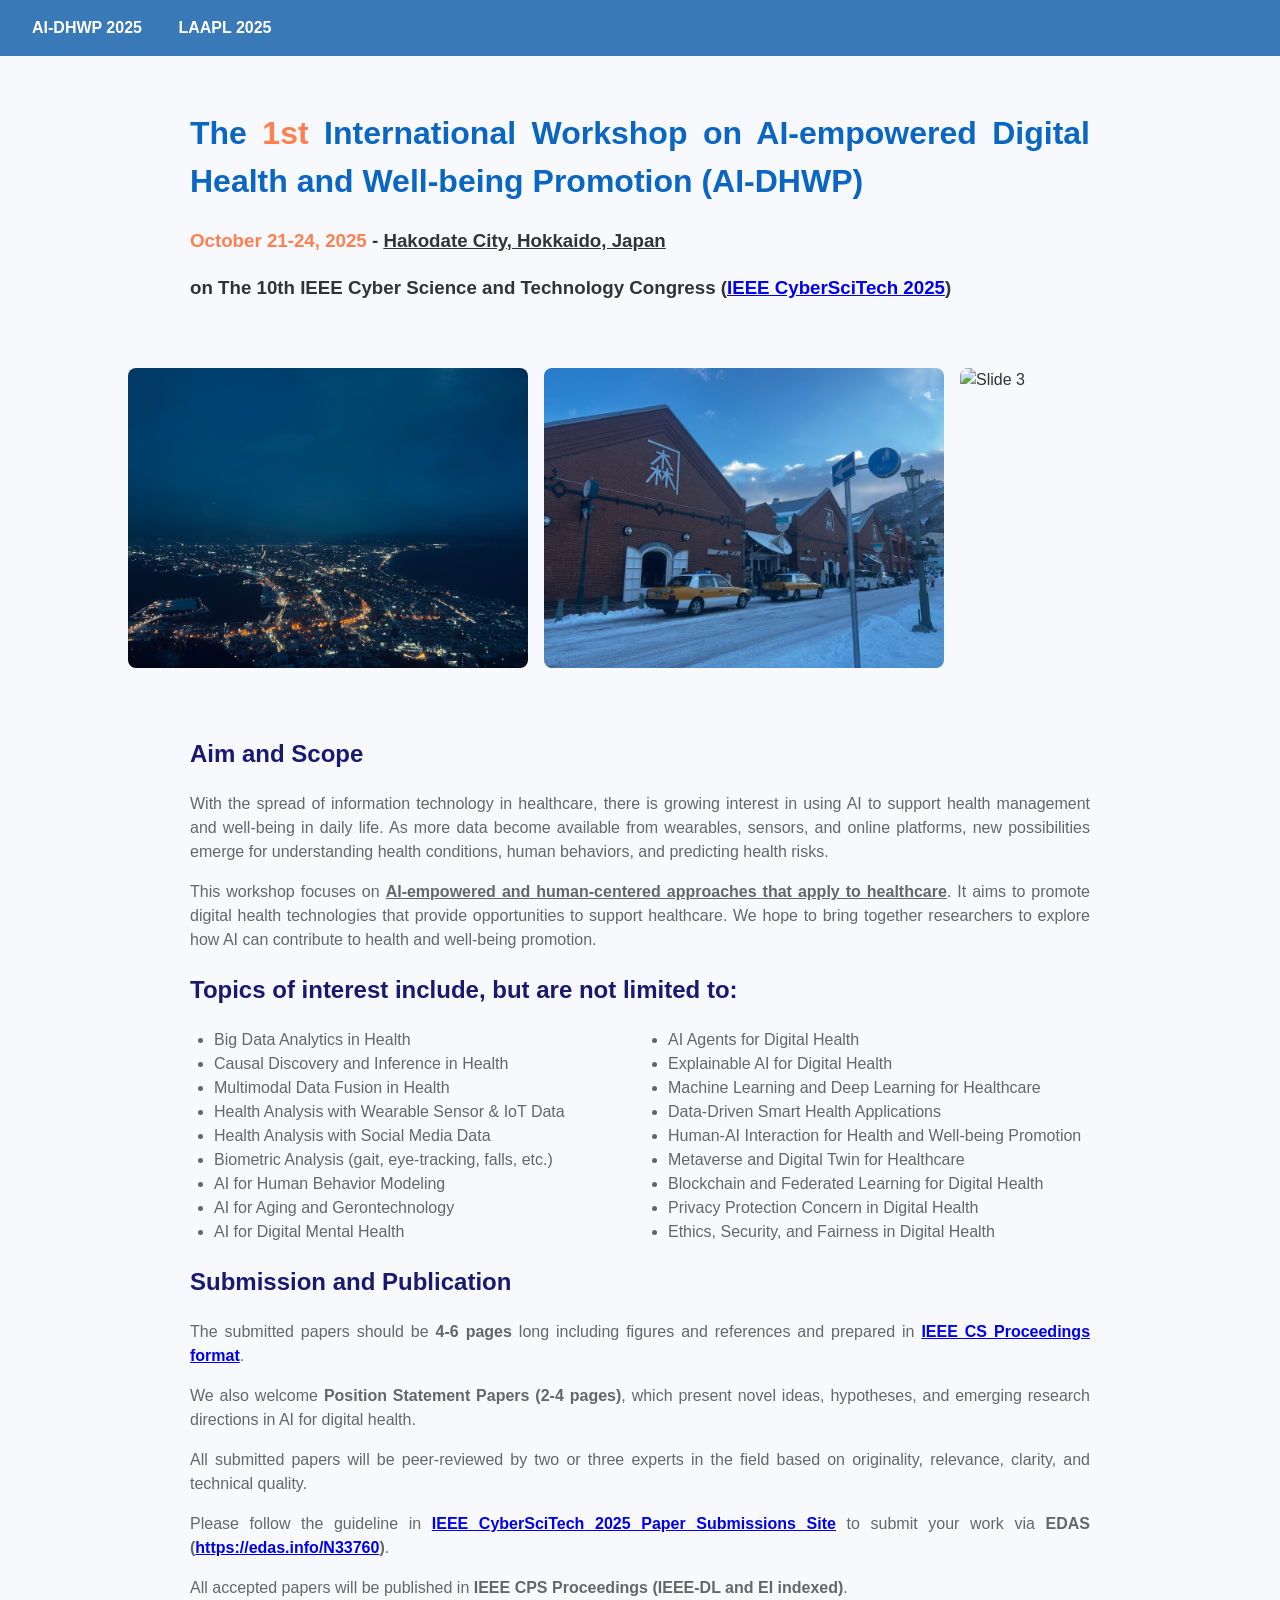
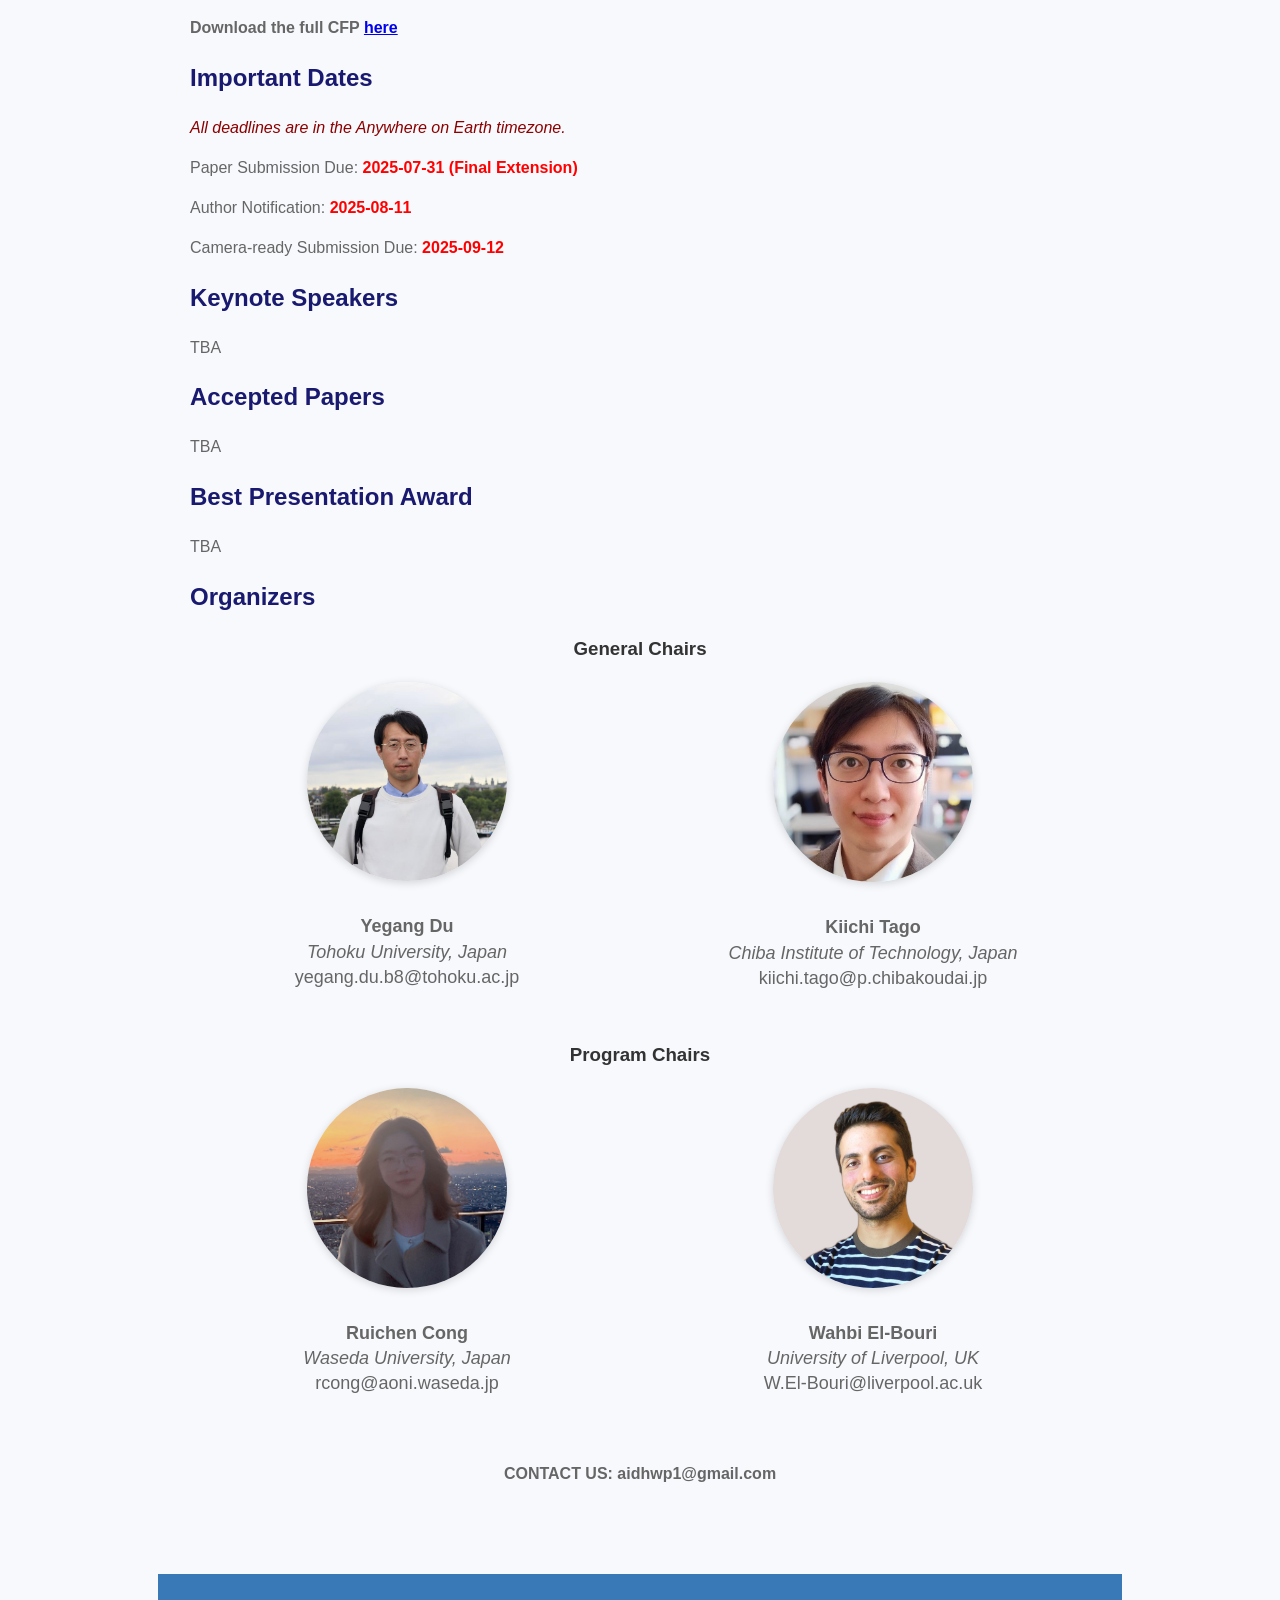
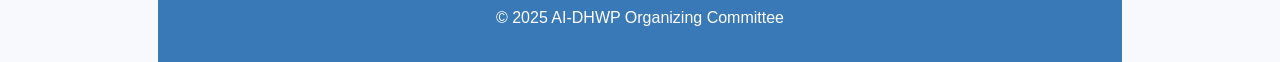
==== index.html @ 5ee36878 "Update index.html" ====
<!DOCTYPE html>
<html lang="en">
<head>
  <meta charset="UTF-8" />
  <meta name="viewport" content="width=device-width, initial-scale=1.0"/>
  <title>AI-DHWP 2025</title>
  <link rel="stylesheet" href="style.css">
</head>
<body>

<nav>
  <a href="index.html">AI-DHWP 2025</a>
  <a href="laapl2025.html">LAAPL 2025</a>
  
</nav>

<header>
  <h1>The <span class="highlight-orange">1st</span> International Workshop on AI-empowered Digital Health and Well-being Promotion (AI-DHWP)</h1>
  <h3><span class="highlight-orange">October 21-24, 2025</span> - <span class="underline">Hakodate City, Hokkaido, Japan</span></h3>
  <h3>on The 10th IEEE Cyber Science and Technology Congress  (<a href="https://cyber-science.org/2025/cyberscitech/">IEEE CyberSciTech 2025</a>)</h3>
</header>

<div class="image-slider">
  <div class="slider-track">
    <img src="assets/img1.jpg" alt="Slide 1" />
    <img src="assets/img2.jpg" alt="Slide 2" />
    <img src="assets/img3.jpg" alt="Slide 3" />
    <img src="assets/img4.jpg" alt="Slide 4" />
  </div>
</div>


<main>
  <section>
    <h2>Aim and Scope</h2>

    <p>With the spread of information technology in healthcare, there is growing interest in using AI to support health management and well-being in daily life. As more data become available from wearables, sensors, and online platforms, new possibilities emerge for understanding health conditions, human behaviors, and predicting health risks. </p>
      
    <p>This workshop focuses on <strong><span class="underline">AI-empowered and human-centered approaches that apply to healthcare</span></strong>. It aims to promote digital health technologies that provide opportunities to support healthcare. We hope to bring together researchers to explore how AI can contribute to health and well-being promotion.</p>
  </section>

  <section>
    <h2>Topics of interest include, but are not limited to:</h2>
    <ul class="two-column-list">
      <li>Big Data Analytics in Health</li>
      <li>Causal Discovery and Inference in Health</li>
      <li>Multimodal Data Fusion in Health</li>
      <li>Health Analysis with Wearable Sensor & IoT Data</li>
      <li>Health Analysis with Social Media Data</li>
      <li>Biometric Analysis (gait, eye-tracking, falls, etc.)</li>
      <li>AI for Human Behavior Modeling</li>
      <li>AI for Aging and Gerontechnology</li>
      <li>AI for Digital Mental Health</li>
      <li>AI Agents for Digital Health</li>
      <li>Explainable AI for Digital Health</li>
      <li>Machine Learning and Deep Learning for Healthcare</li>
      <li>Data-Driven Smart Health Applications</li>
      <li>Human-AI Interaction for Health and Well-being Promotion</li>
      <li>Metaverse and Digital Twin for Healthcare</li>
      <li>Blockchain and Federated Learning for Digital Health</li>
      <li>Privacy Protection Concern in Digital Health</li>
      <li>Ethics, Security, and Fairness in Digital Health</li>
    </ul>
  </section>

  <section>
    <h2>Submission and Publication</h2>
    <p>The submitted papers should be <strong>4-6 pages</strong> long including figures and references and prepared in <strong><a href="http://www.ieee.org/conferences_events/conferences/publishing/templates.html">IEEE CS Proceedings format</a></strong>.</p>
    
    <p>We also welcome <strong>Position Statement Papers (2-4 pages)</strong>, which present novel ideas, hypotheses, and emerging research directions in AI for digital health.</p>  
    
    <p>All submitted papers will be peer-reviewed by two or three experts in the field based on originality, relevance, clarity, and technical quality. </p>

    <p>Please follow the guideline in <strong><a href="https://cyber-science.org/2025/cyberscitech/papersubmissions/">IEEE CyberSciTech 2025 Paper Submissions Site</a></strong> to submit your work via <strong>EDAS (<a href="https://edas.info/N33760">https://edas.info/N33760</a>)</strong>.</p>

    <p>All accepted papers will be published in <strong>IEEE CPS Proceedings (IEEE-DL and EI indexed)</strong>.</p>

    <p><strong>Download the full CFP <a href="assets/CFP20250619.pdf">here</a></strong></p>
  </section>
  <section>
    <h2>Important Dates</h2>
    <p><span class="highlight-darkred"><i>All deadlines are in the Anywhere on Earth timezone.</i></span></p>
    <p>Paper Submission Due: <strong><span class="highlight-red">2025-07-31 (Final Extension)</span></strong></p>
    <p>Author Notification: <strong><span class="highlight-red">2025-08-11</span></strong></p>
    <p>Camera-ready Submission Due: <strong><span class="highlight-red">2025-09-12</span></strong></p>
  </section>

  <section>
    <h2>Keynote Speakers</h2>
    <p>TBA</p>

    <h2>Accepted Papers</h2>
    <p>TBA</p>

    <h2>Best Presentation Award</h2>
    <p>TBA</p>

  </section>
  <section>
    <h2>Organizers</h2>
    <div class="chair-section">
    <h3 class="chair-title">General Chairs</h3>
    <div class="chair-row">
      <div class="chair">
        <img src="assets/chair1.jpg" alt="Chair 1">
        <p><strong>Yegang Du</strong><br><i>Tohoku University, Japan</i><br>yegang.du.b8@tohoku.ac.jp</p>
      </div>
      
      <div class="chair">
        <img src="assets/chair3.jpg" alt="Chair 3">
        <p><strong>Kiichi Tago</strong><br><i>Chiba Institute of Technology, Japan</i><br>kiichi.tago@p.chibakoudai.jp</p>
      </div>
      
    </div>
    
    <h3 class="chair-title">Program Chairs</h3>
    <div class="chair-row">
      <div class="chair">
        <img src="assets/chair2.jpg" alt="Chair 2">
        <p><strong>Ruichen Cong</strong><br><i>Waseda University, Japan</i><br>rcong@aoni.waseda.jp</p>
      </div>
      
      <div class="chair">
        <img src="assets/chair4.jpg" alt="Chair 4">
        <p><strong>Wahbi El-Bouri</strong><br><i>University of Liverpool, UK</i><br>W.El-Bouri@liverpool.ac.uk</p>
      </div>
      <p><strong>CONTACT US: aidhwp1@gmail.com</strong></p>
    </div>
    
  </section>
</main>

<footer>
  &copy; 2025 AI-DHWP Organizing Committee
</footer>

</body>
</html>
---- style.css ----
/* style.css */
body {
  font-family: Arial, sans-serif;
  margin: 0;
  padding: 0;
  width: 100%;
  background: #f7f9fc;
  color: #333;
  font-size: 1rem;
  line-height: 1.5;
  text-align: justify;
  word-break: break-word;
  overflow-x: hidden;
}

.highlight-red {
  color: red;
}

.highlight-orange {
  color:coral;
}

.highlight-darkred {
  color:darkred;
}

.underline {
  text-decoration: underline;
}

nav {
  background-color: #3a79b7;
  padding: 1rem;
}

nav a {
  color: white;
  margin: 0 1rem;
  text-decoration: none;
  font-weight: bold;
}

nav a:hover {
  text-decoration: underline;
}

header, main, footer {
  padding: 2rem;
  max-width: 900px;
  margin: auto;
}

h1 {
  color: #0a66c2;
}

h2 {
  color:midnightblue;
}

p {
  color: #666;
}

ul {
  color: #666;
}

.two-column-list {
  column-count: 2;         
  column-gap: 2rem;
  padding-left: 1.5rem;   
}
footer {
  text-align: center;
  font-size: 1rem;
  margin-top: 0.5rem;
  color: white;
  background-color: #3a79b7;
}

.image-slider {
  margin-left: 8rem;
  margin-right: 8rem;
  overflow-x: auto;
  scroll-snap-type: x mandatory;
  -webkit-overflow-scrolling: touch;
  padding: 0 1rem;
  box-sizing: border-box;
}

.slider-track {
  display: flex;
  gap: 1rem;
  padding: 1rem 0;
}

.slider-track img {
  width: 85%;
  max-width: 400px;
  height: auto;
  border-radius: 8px;
  scroll-snap-align: start;
  flex: 0 0 auto;
  object-fit: cover;
  margin: 0 auto;
}

.slider-track img:hover {
  transform: scale(1.05);
}

.chair-row {
  display: flex;
  justify-content: center;
  gap: 2rem;
  flex-wrap: wrap;
  margin-bottom: 2rem;
}

.chair {
  text-align: center;
  width: 95%;
  flex: 1 0 40%;
}

.chair img {
  width: 100%;
  max-width: 200px;
  height: auto;
  border-radius: 50%;
  object-fit: cover;
  box-shadow: 0 2px 8px rgba(0,0,0,0.15);
  margin-bottom: 0.5rem;
}

.chair p {
  font-size: 18px;
  line-height: 1.4;
}

.chair-title {
  text-align: center;
}

@media (max-width: 768px) {
  body {
    text-align: justify;
    text-justify: inter-word;
    word-break: break-word;
  }
  .two-column-list {
    column-count: 1;
  }

  h1 {
    font-size: 1.6rem;
  }

  h2 {
    font-size: 1.4rem;
  }

  h3 {
    font-size: 1.2rem;
  }

  .chair img {
    max-width: 100px;
  }
  .image-slider {
    margin-left: 1rem !important;
    margin-right: 1rem !important;
  }
}
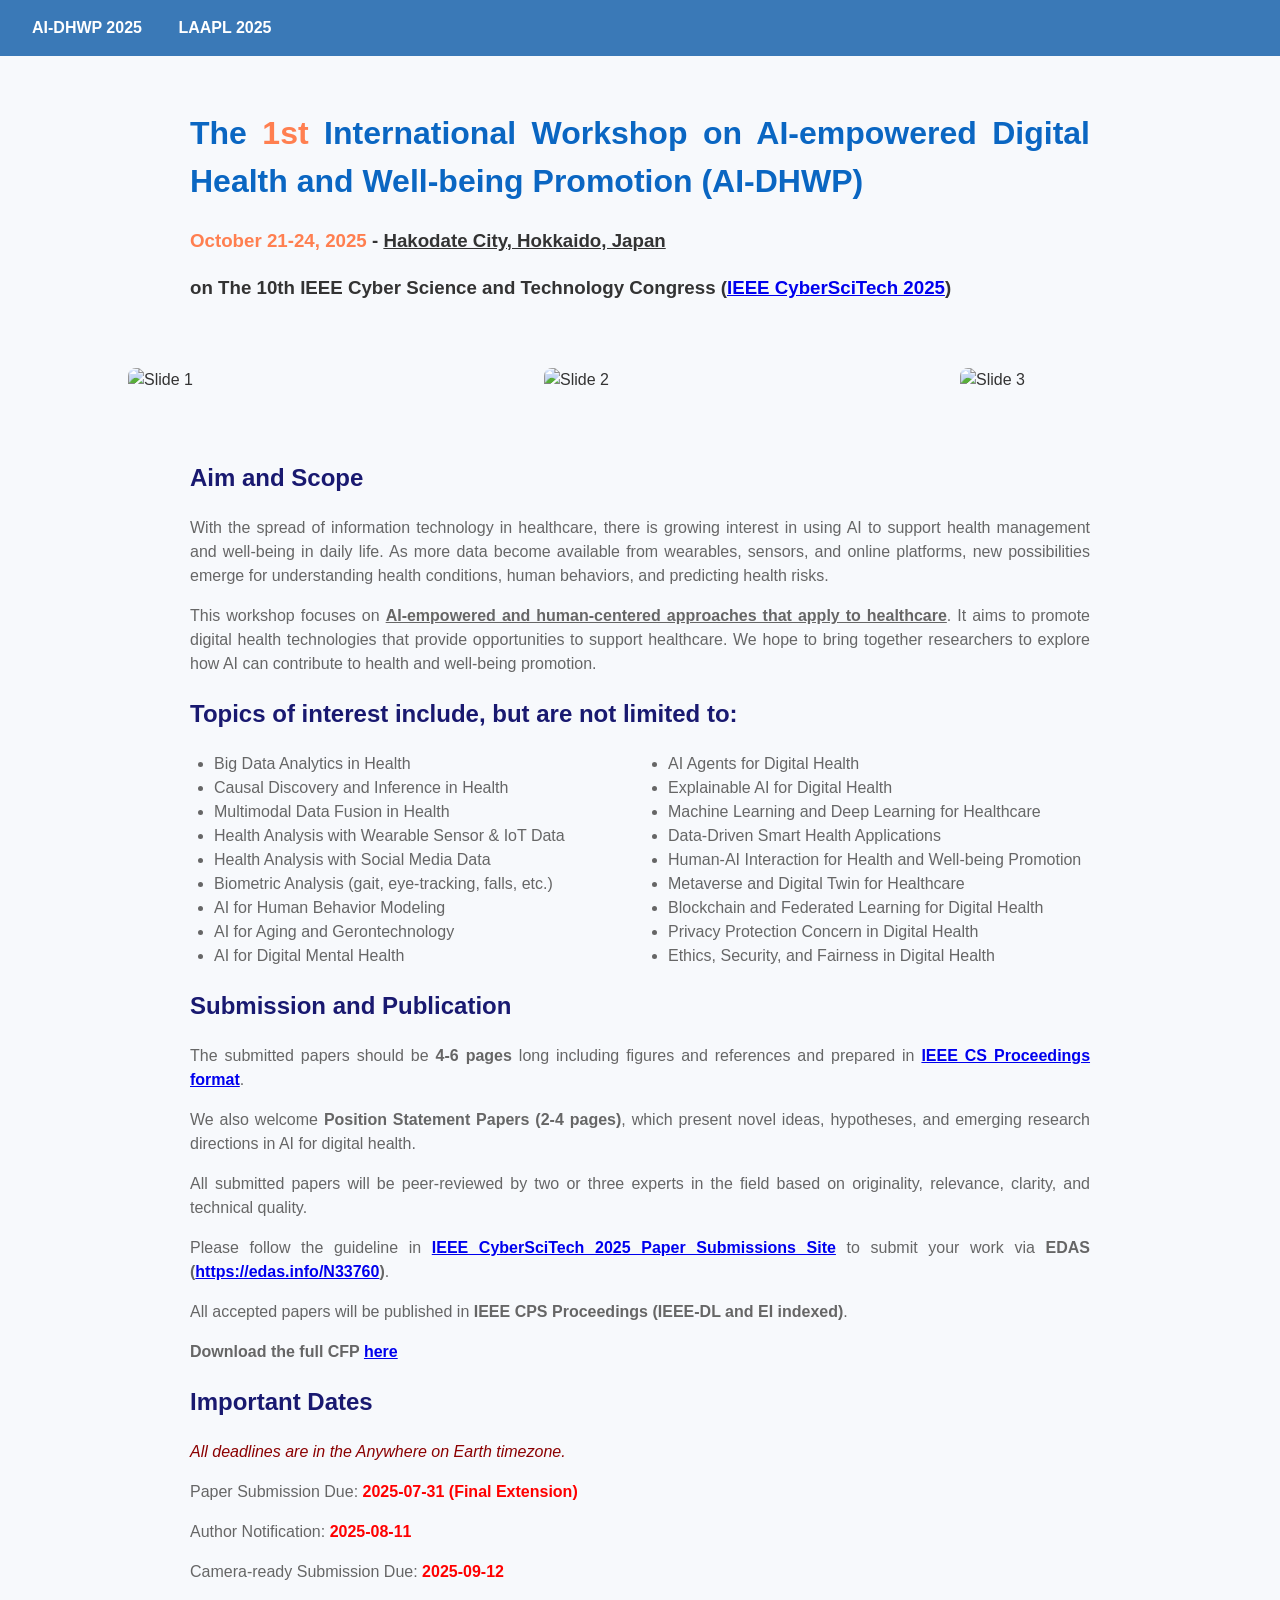
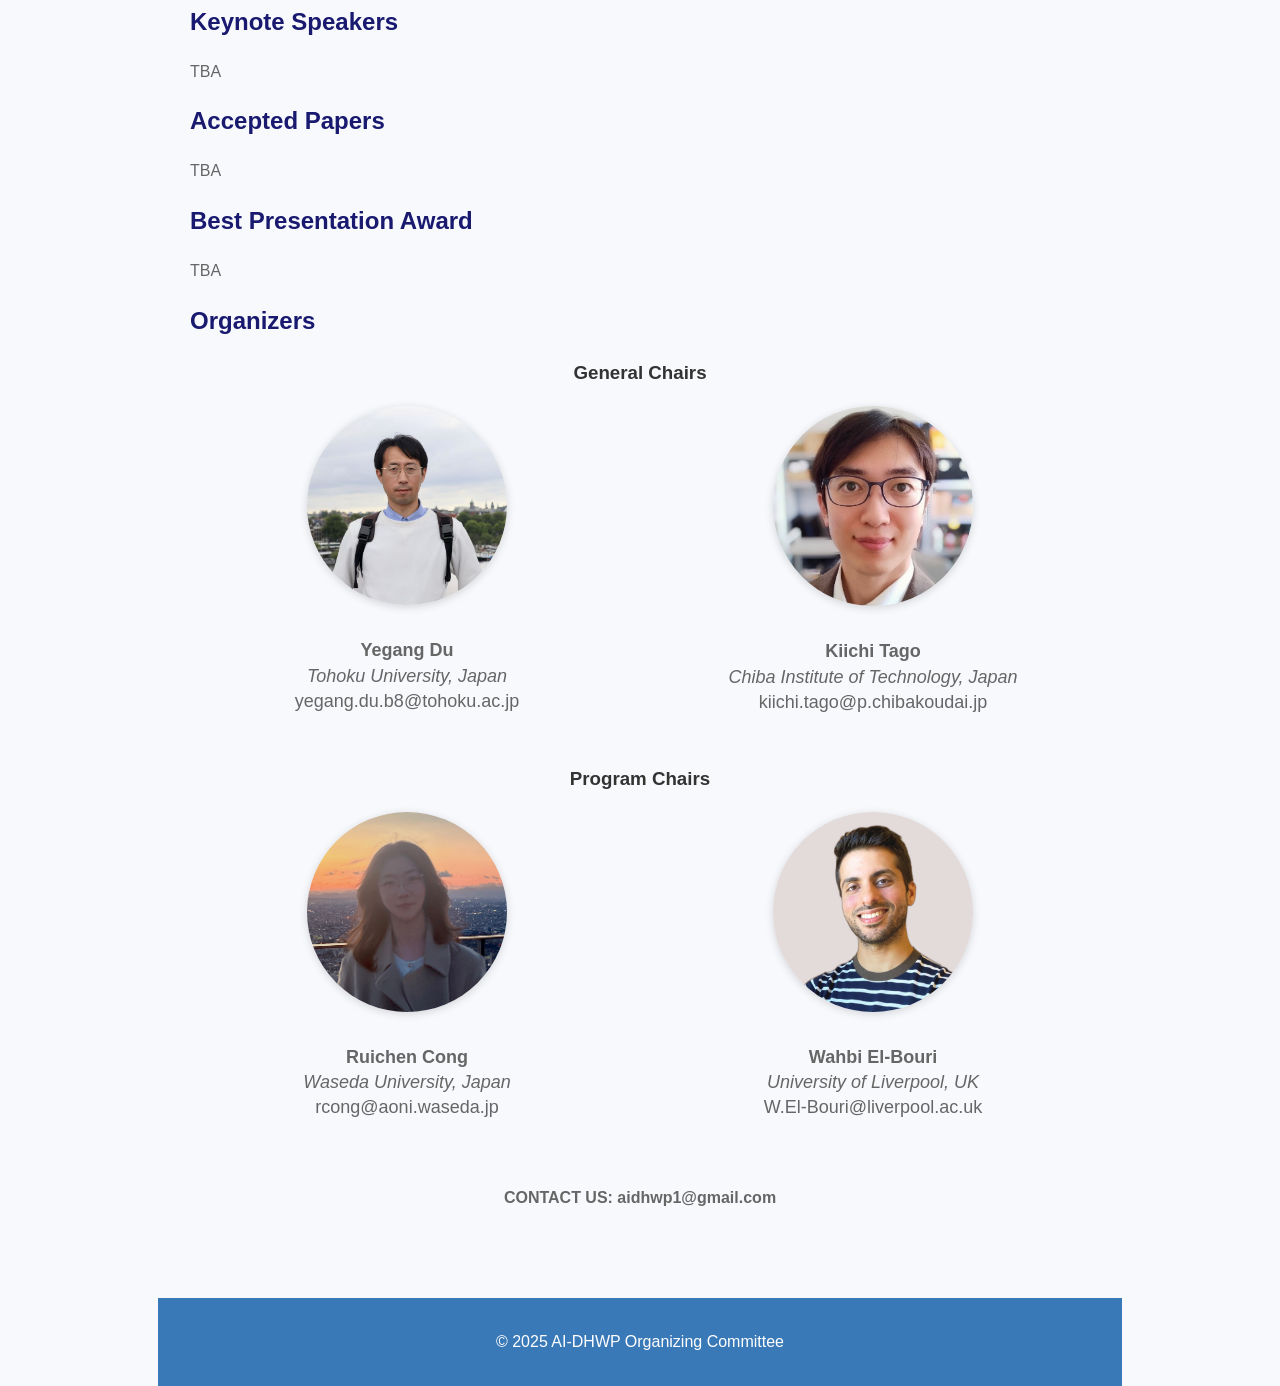
==== commit 871cb153: "Update index.html" ====
--- a/index.html
+++ b/index.html
@@ -22,10 +22,10 @@
 
 <div class="image-slider">
   <div class="slider-track">
-    <img src="assets/img1.jpg" alt="Slide 1" />
-    <img src="assets/img2.jpg" alt="Slide 2" />
-    <img src="assets/img3.jpg" alt="Slide 3" />
-    <img src="assets/img4.jpg" alt="Slide 4" />
+    <img src="assets/aidhwp2025/img1.jpg" alt="Slide 1" />
+    <img src="assets/aidhwp2025/img2.jpg" alt="Slide 2" />
+    <img src="assets/aidhwp2025/img3.jpg" alt="Slide 3" />
+    <img src="assets/aidhwp2025/img4.jpg" alt="Slide 4" />
   </div>
 </div>
 
@@ -75,7 +75,7 @@
 
     <p>All accepted papers will be published in <strong>IEEE CPS Proceedings (IEEE-DL and EI indexed)</strong>.</p>
 
-    <p><strong>Download the full CFP <a href="assets/CFP20250619.pdf">here</a></strong></p>
+    <p><strong>Download the full CFP <a href="assets/aidhwp2025/CFP20250619.pdf">here</a></strong></p>
   </section>
   <section>
     <h2>Important Dates</h2>
@@ -102,12 +102,12 @@
     <h3 class="chair-title">General Chairs</h3>
     <div class="chair-row">
       <div class="chair">
-        <img src="assets/chair1.jpg" alt="Chair 1">
+        <img src="assets/aidhwp2025/chair1.jpg" alt="Chair 1">
         <p><strong>Yegang Du</strong><br><i>Tohoku University, Japan</i><br>yegang.du.b8@tohoku.ac.jp</p>
       </div>
       
       <div class="chair">
-        <img src="assets/chair3.jpg" alt="Chair 3">
+        <img src="assets/aidhwp2025/chair3.jpg" alt="Chair 3">
         <p><strong>Kiichi Tago</strong><br><i>Chiba Institute of Technology, Japan</i><br>kiichi.tago@p.chibakoudai.jp</p>
       </div>
       
@@ -116,12 +116,12 @@
     <h3 class="chair-title">Program Chairs</h3>
     <div class="chair-row">
       <div class="chair">
-        <img src="assets/chair2.jpg" alt="Chair 2">
+        <img src="assets/aidhwp2025/chair2.jpg" alt="Chair 2">
         <p><strong>Ruichen Cong</strong><br><i>Waseda University, Japan</i><br>rcong@aoni.waseda.jp</p>
       </div>
       
       <div class="chair">
-        <img src="assets/chair4.jpg" alt="Chair 4">
+        <img src="assets/aidhwp2025/chair4.jpg" alt="Chair 4">
         <p><strong>Wahbi El-Bouri</strong><br><i>University of Liverpool, UK</i><br>W.El-Bouri@liverpool.ac.uk</p>
       </div>
       <p><strong>CONTACT US: aidhwp1@gmail.com</strong></p>
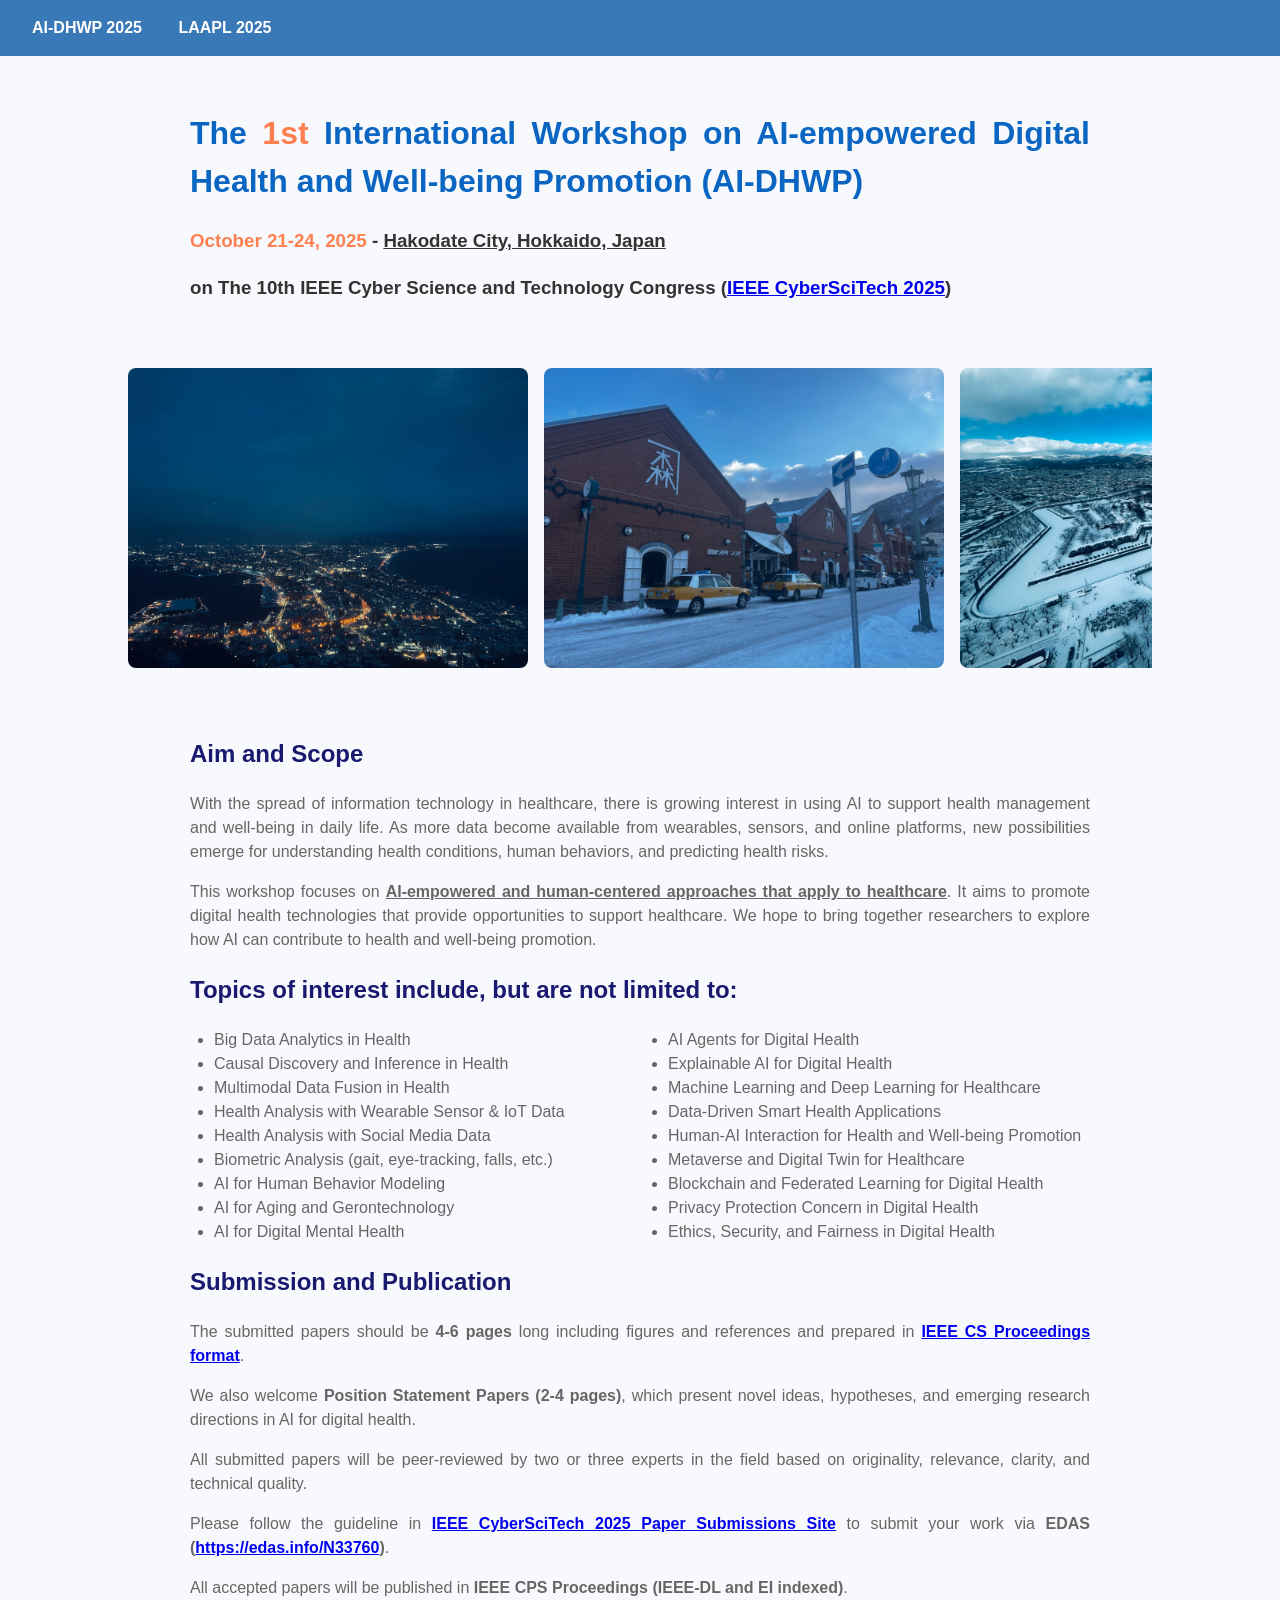
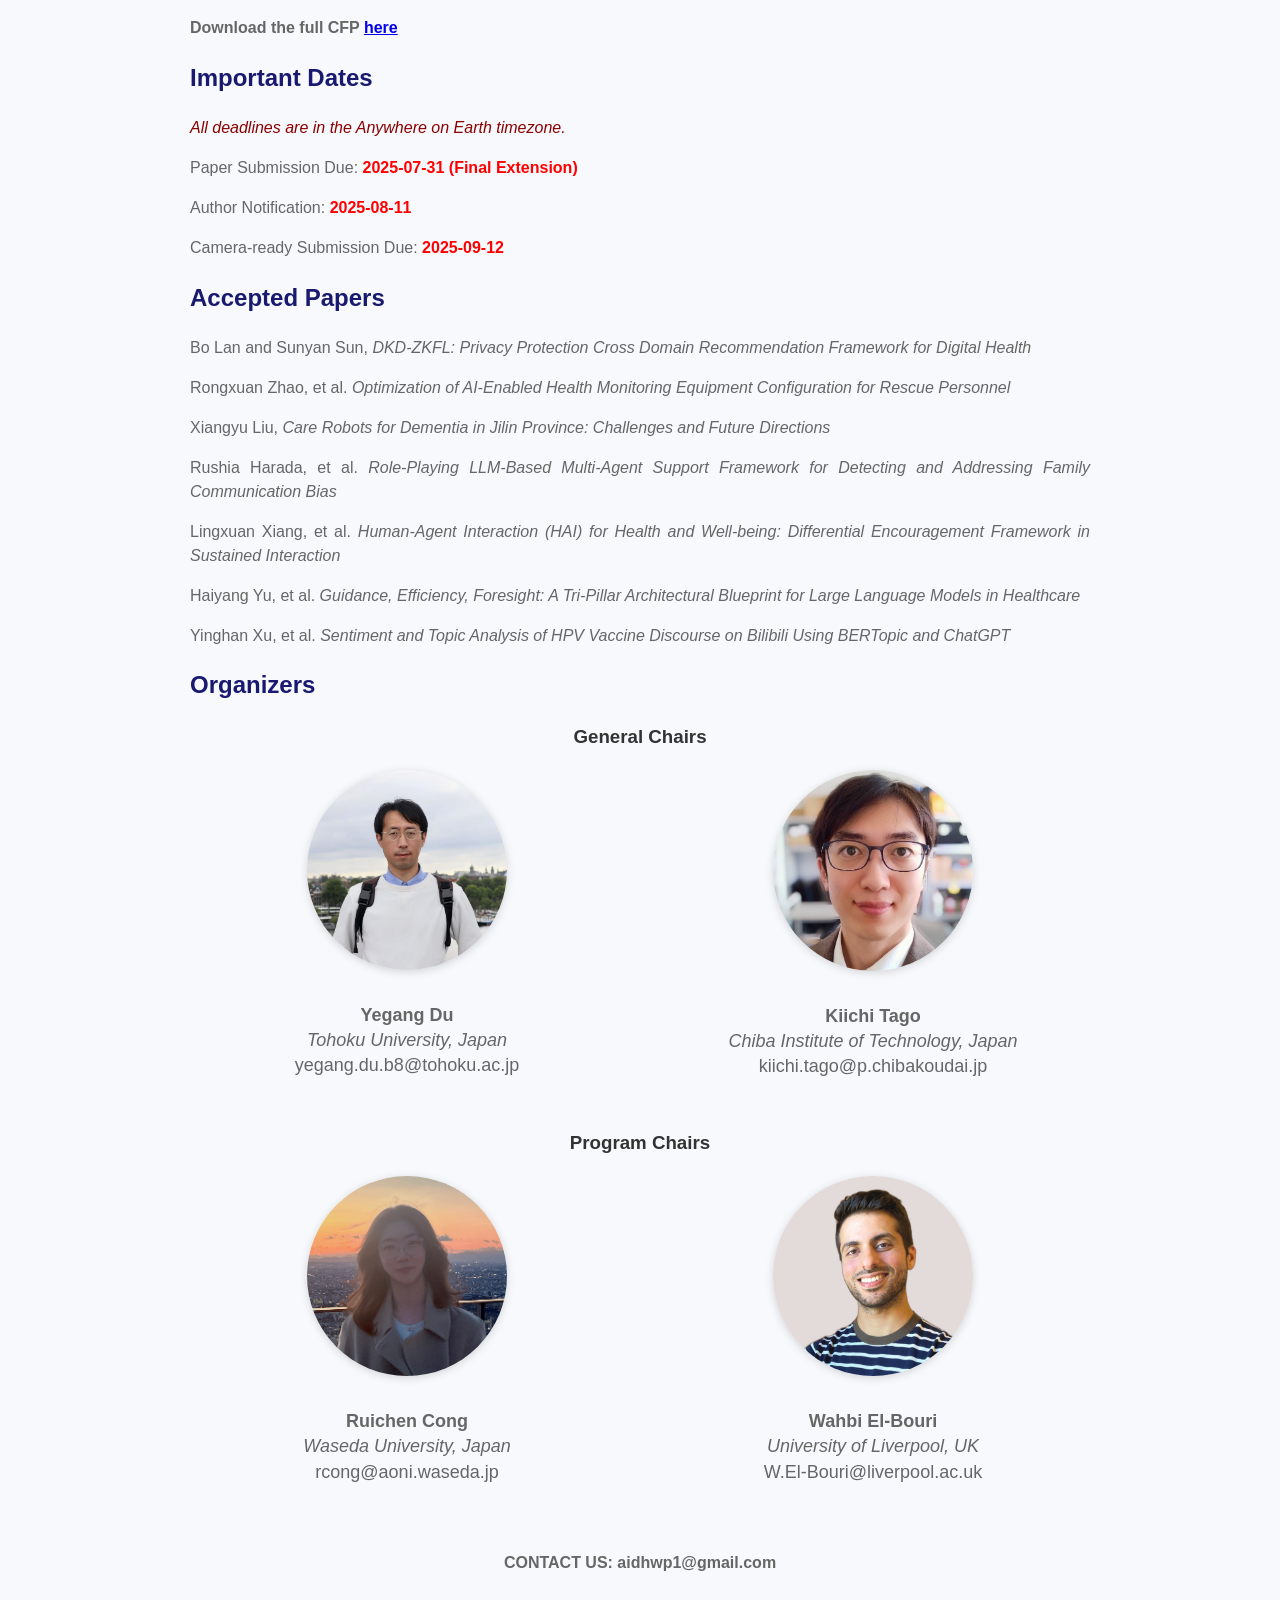
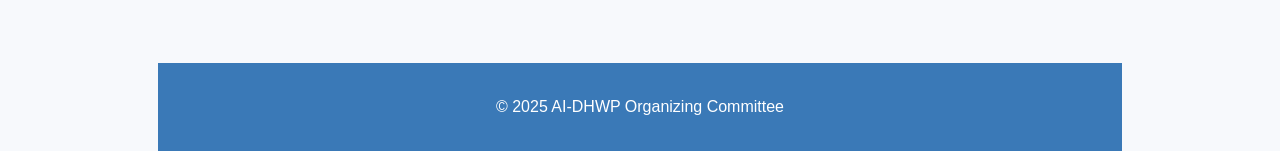
==== commit 8d23babb: "Update index.html" ====
--- a/index.html
+++ b/index.html
@@ -86,14 +86,17 @@
   </section>
 
   <section>
-    <h2>Keynote Speakers</h2>
-    <p>TBA</p>
 
     <h2>Accepted Papers</h2>
-    <p>TBA</p>
-
-    <h2>Best Presentation Award</h2>
-    <p>TBA</p>
+    <p>Bo Lan and Sunyan Sun, <i>DKD-ZKFL: Privacy Protection Cross Domain Recommendation Framework for Digital Health</i></p>
+    <p>Rongxuan Zhao, et al. <i>Optimization of AI-Enabled Health Monitoring Equipment Configuration for Rescue Personnel</i></p>
+    <p>Xiangyu Liu, <i>Care Robots for Dementia in Jilin Province: Challenges and Future Directions</i></p>
+    <p>Rushia Harada, et al. <i>Role-Playing LLM-Based Multi-Agent Support Framework for Detecting and Addressing Family
+Communication Bias</i></p>
+    <p>Lingxuan Xiang, et al. <i>Human-Agent Interaction (HAI) for Health and Well-being: Differential Encouragement Framework in
+Sustained Interaction</i></p>
+    <p>Haiyang Yu, et al. <i>Guidance, Efficiency, Foresight: A Tri-Pillar Architectural Blueprint for Large Language Models in Healthcare</i></p>
+    <p>Yinghan Xu, et al. <i>Sentiment and Topic Analysis of HPV Vaccine Discourse on Bilibili Using BERTopic and ChatGPT</i></p>
 
   </section>
   <section>
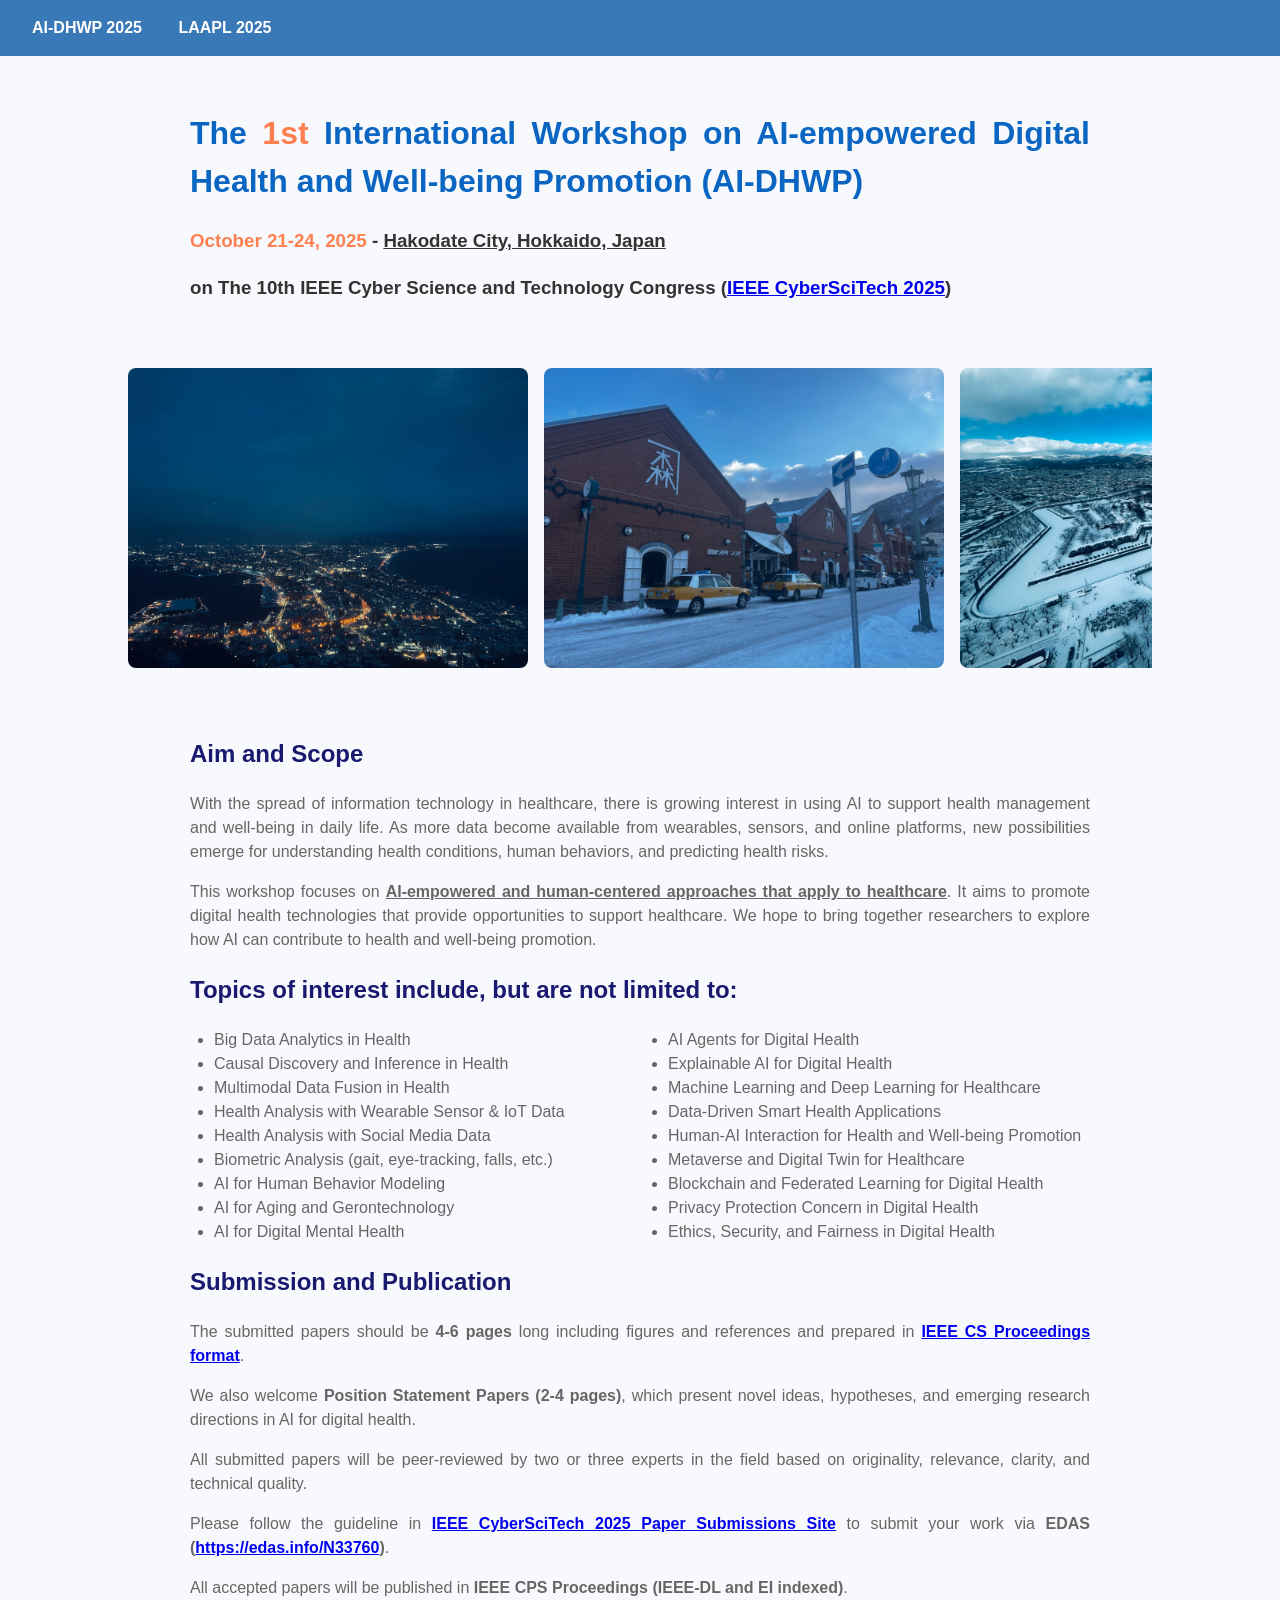
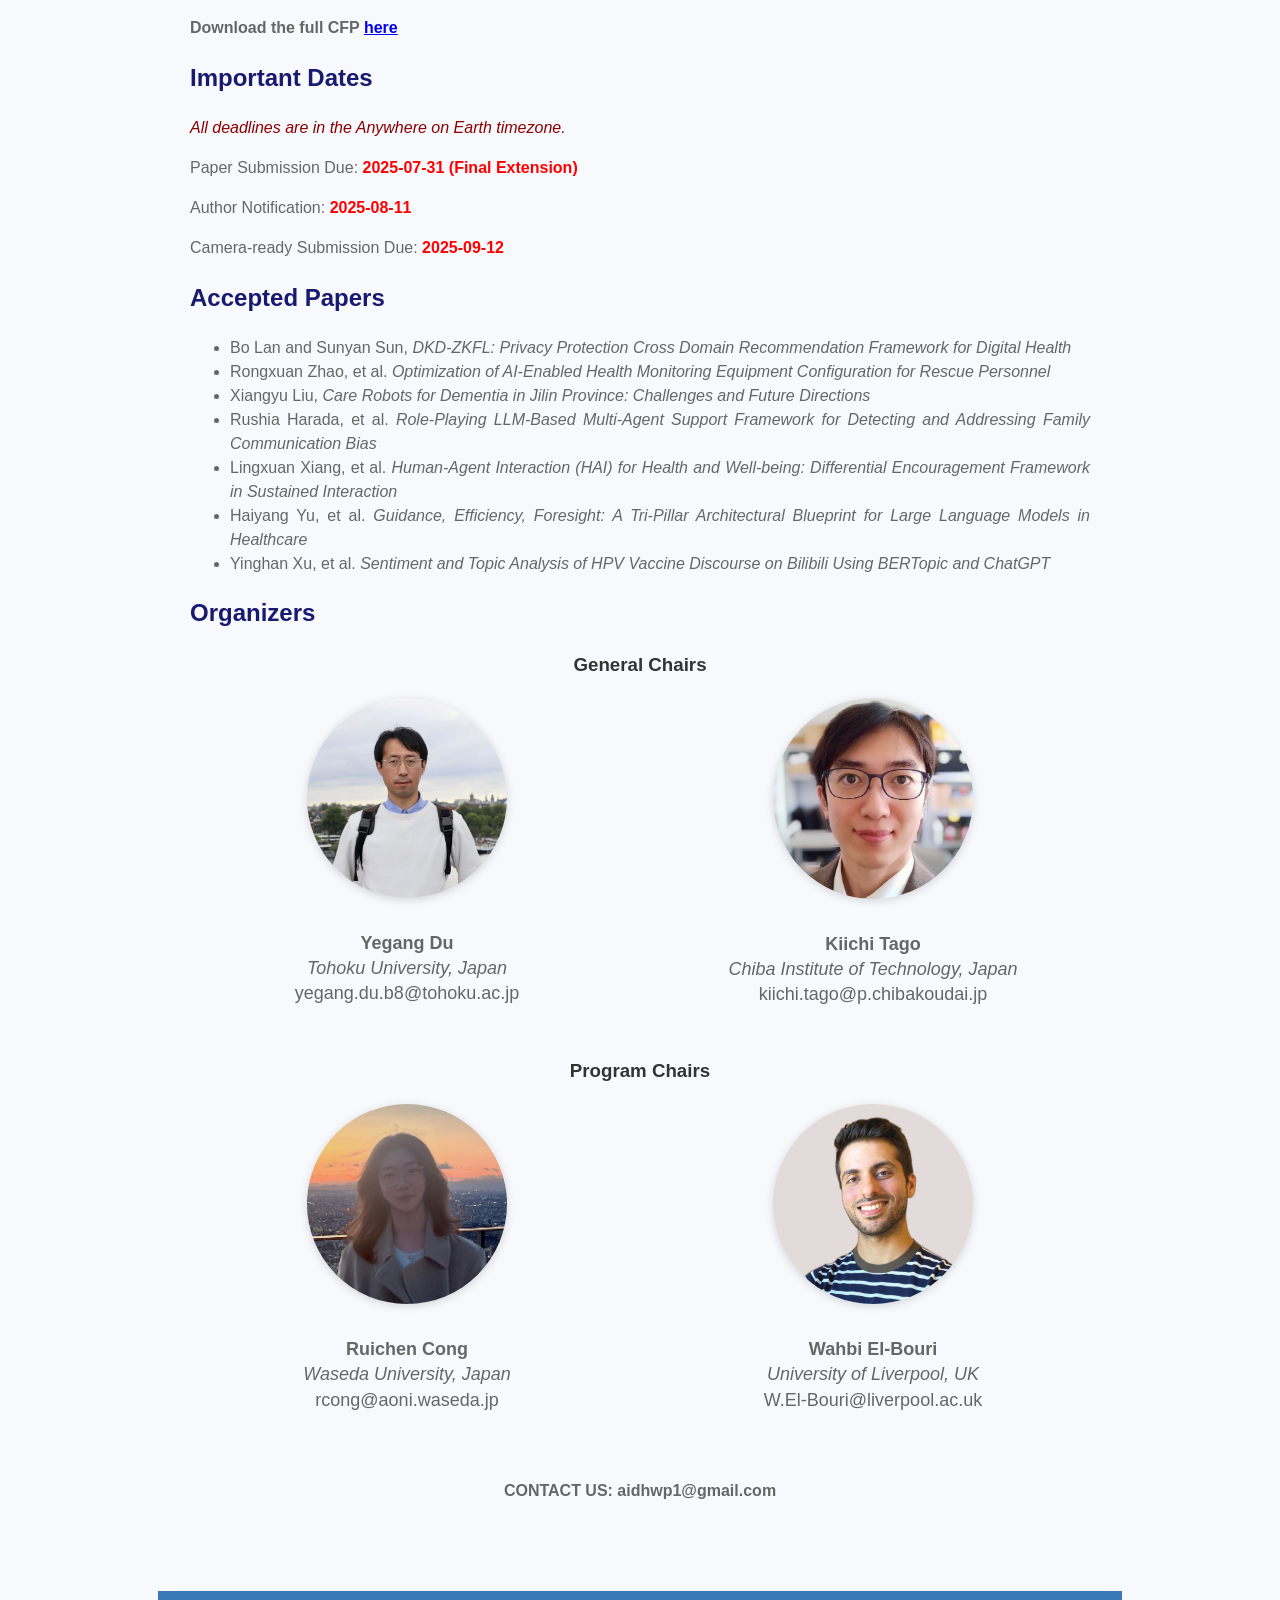
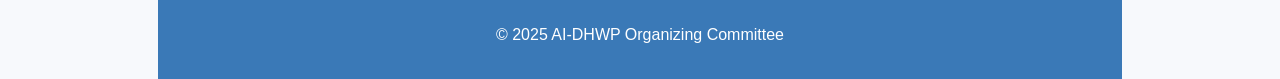
==== commit ee1acb6e: "Update index.html" ====
--- a/index.html
+++ b/index.html
@@ -88,16 +88,18 @@
   <section>
 
     <h2>Accepted Papers</h2>
-    <p>Bo Lan and Sunyan Sun, <i>DKD-ZKFL: Privacy Protection Cross Domain Recommendation Framework for Digital Health</i></p>
-    <p>Rongxuan Zhao, et al. <i>Optimization of AI-Enabled Health Monitoring Equipment Configuration for Rescue Personnel</i></p>
-    <p>Xiangyu Liu, <i>Care Robots for Dementia in Jilin Province: Challenges and Future Directions</i></p>
-    <p>Rushia Harada, et al. <i>Role-Playing LLM-Based Multi-Agent Support Framework for Detecting and Addressing Family
-Communication Bias</i></p>
-    <p>Lingxuan Xiang, et al. <i>Human-Agent Interaction (HAI) for Health and Well-being: Differential Encouragement Framework in
-Sustained Interaction</i></p>
-    <p>Haiyang Yu, et al. <i>Guidance, Efficiency, Foresight: A Tri-Pillar Architectural Blueprint for Large Language Models in Healthcare</i></p>
-    <p>Yinghan Xu, et al. <i>Sentiment and Topic Analysis of HPV Vaccine Discourse on Bilibili Using BERTopic and ChatGPT</i></p>
+    <ul>
+    <li>Bo Lan and Sunyan Sun, <i>DKD-ZKFL: Privacy Protection Cross Domain Recommendation Framework for Digital Health</i></li>
+    <li>Rongxuan Zhao, et al. <i>Optimization of AI-Enabled Health Monitoring Equipment Configuration for Rescue Personnel</i></li>
+    <li>Xiangyu Liu, <i>Care Robots for Dementia in Jilin Province: Challenges and Future Directions</i></li>
+    <li>Rushia Harada, et al. <i>Role-Playing LLM-Based Multi-Agent Support Framework for Detecting and Addressing Family
+Communication Bias</i></li>
+    <li>Lingxuan Xiang, et al. <i>Human-Agent Interaction (HAI) for Health and Well-being: Differential Encouragement Framework in
+Sustained Interaction</i></li>
+    <li>Haiyang Yu, et al. <i>Guidance, Efficiency, Foresight: A Tri-Pillar Architectural Blueprint for Large Language Models in Healthcare</i></li>
+    <li>Yinghan Xu, et al. <i>Sentiment and Topic Analysis of HPV Vaccine Discourse on Bilibili Using BERTopic and ChatGPT</i></li>
 
+    </ul>
   </section>
   <section>
     <h2>Organizers</h2>
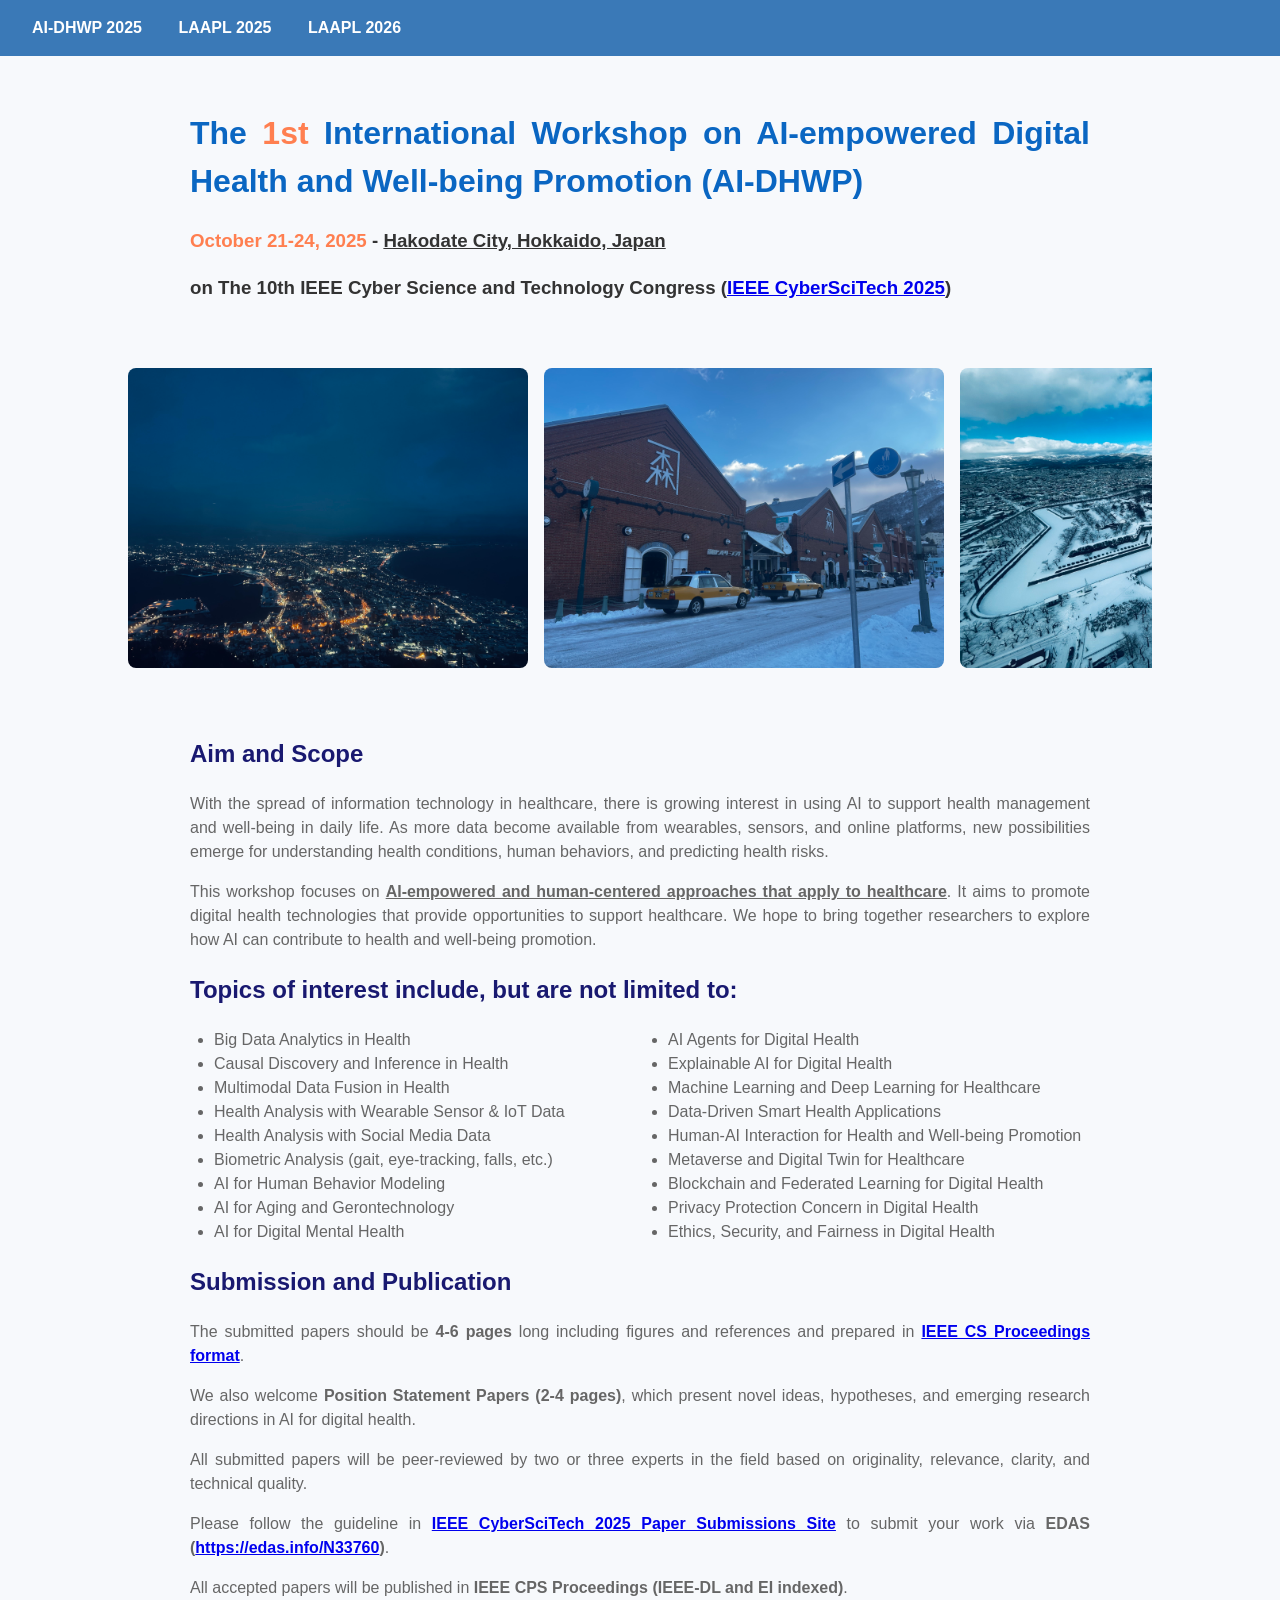
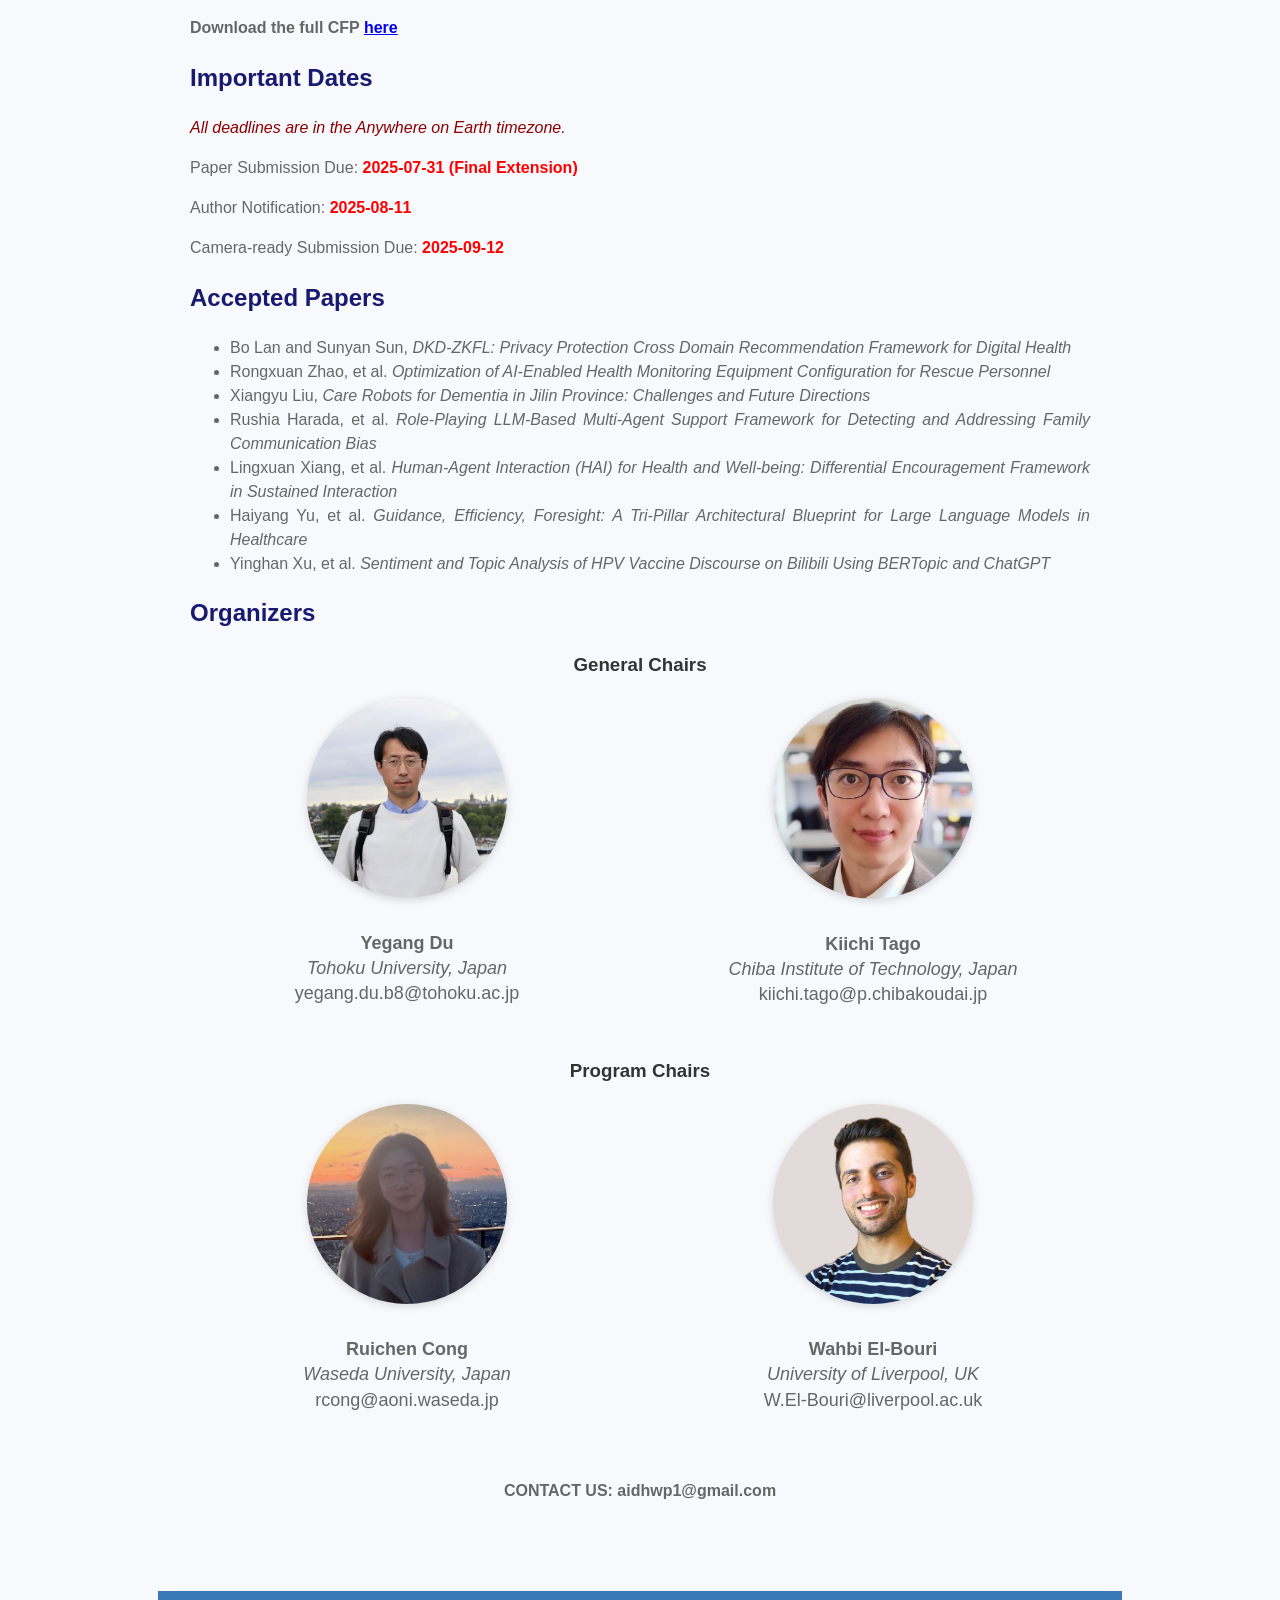
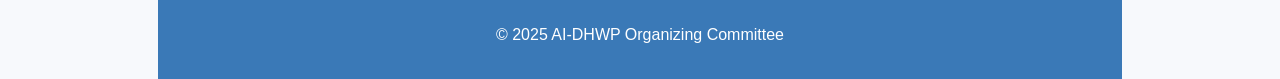
==== commit 2b1c1116: "Update index.html" ====
--- a/index.html
+++ b/index.html
@@ -11,6 +11,7 @@
 <nav>
   <a href="index.html">AI-DHWP 2025</a>
   <a href="laapl2025.html">LAAPL 2025</a>
+  <a href="laapl2026.html">LAAPL 2026</a>
   
 </nav>
 
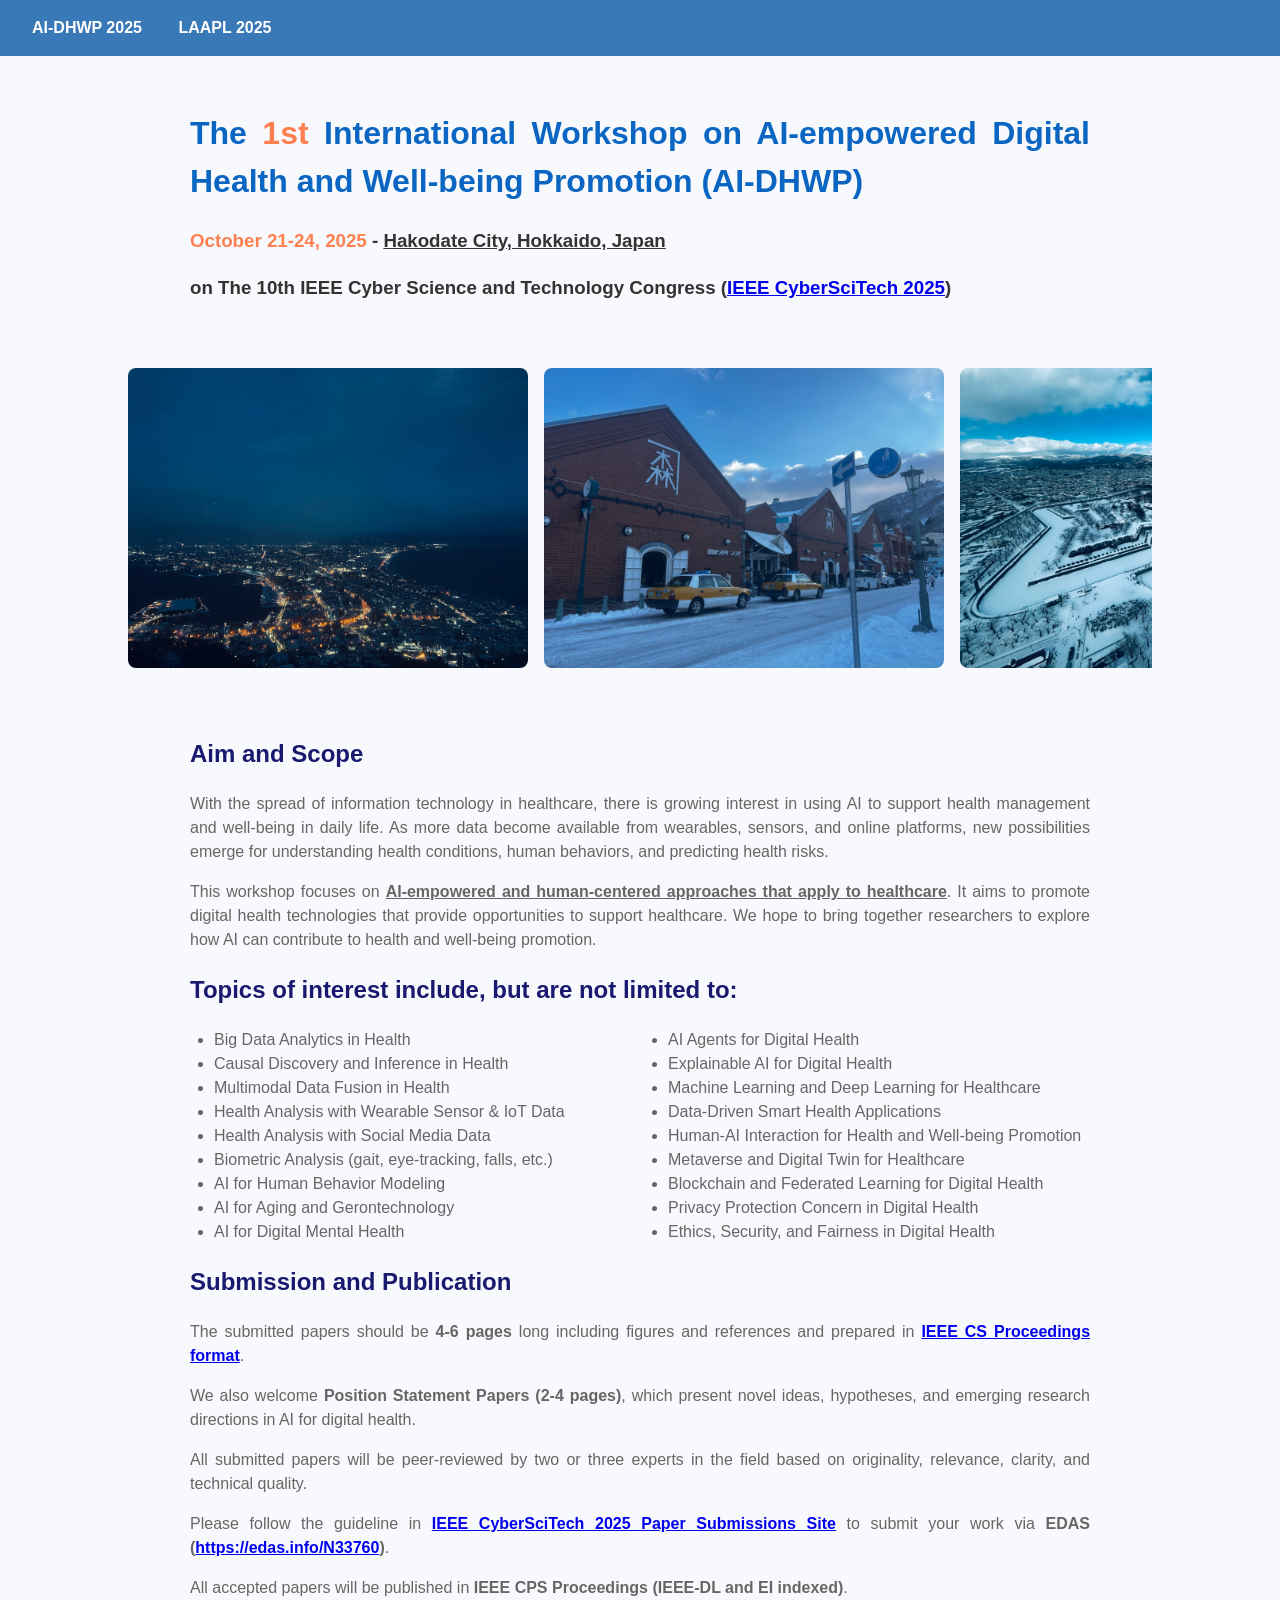
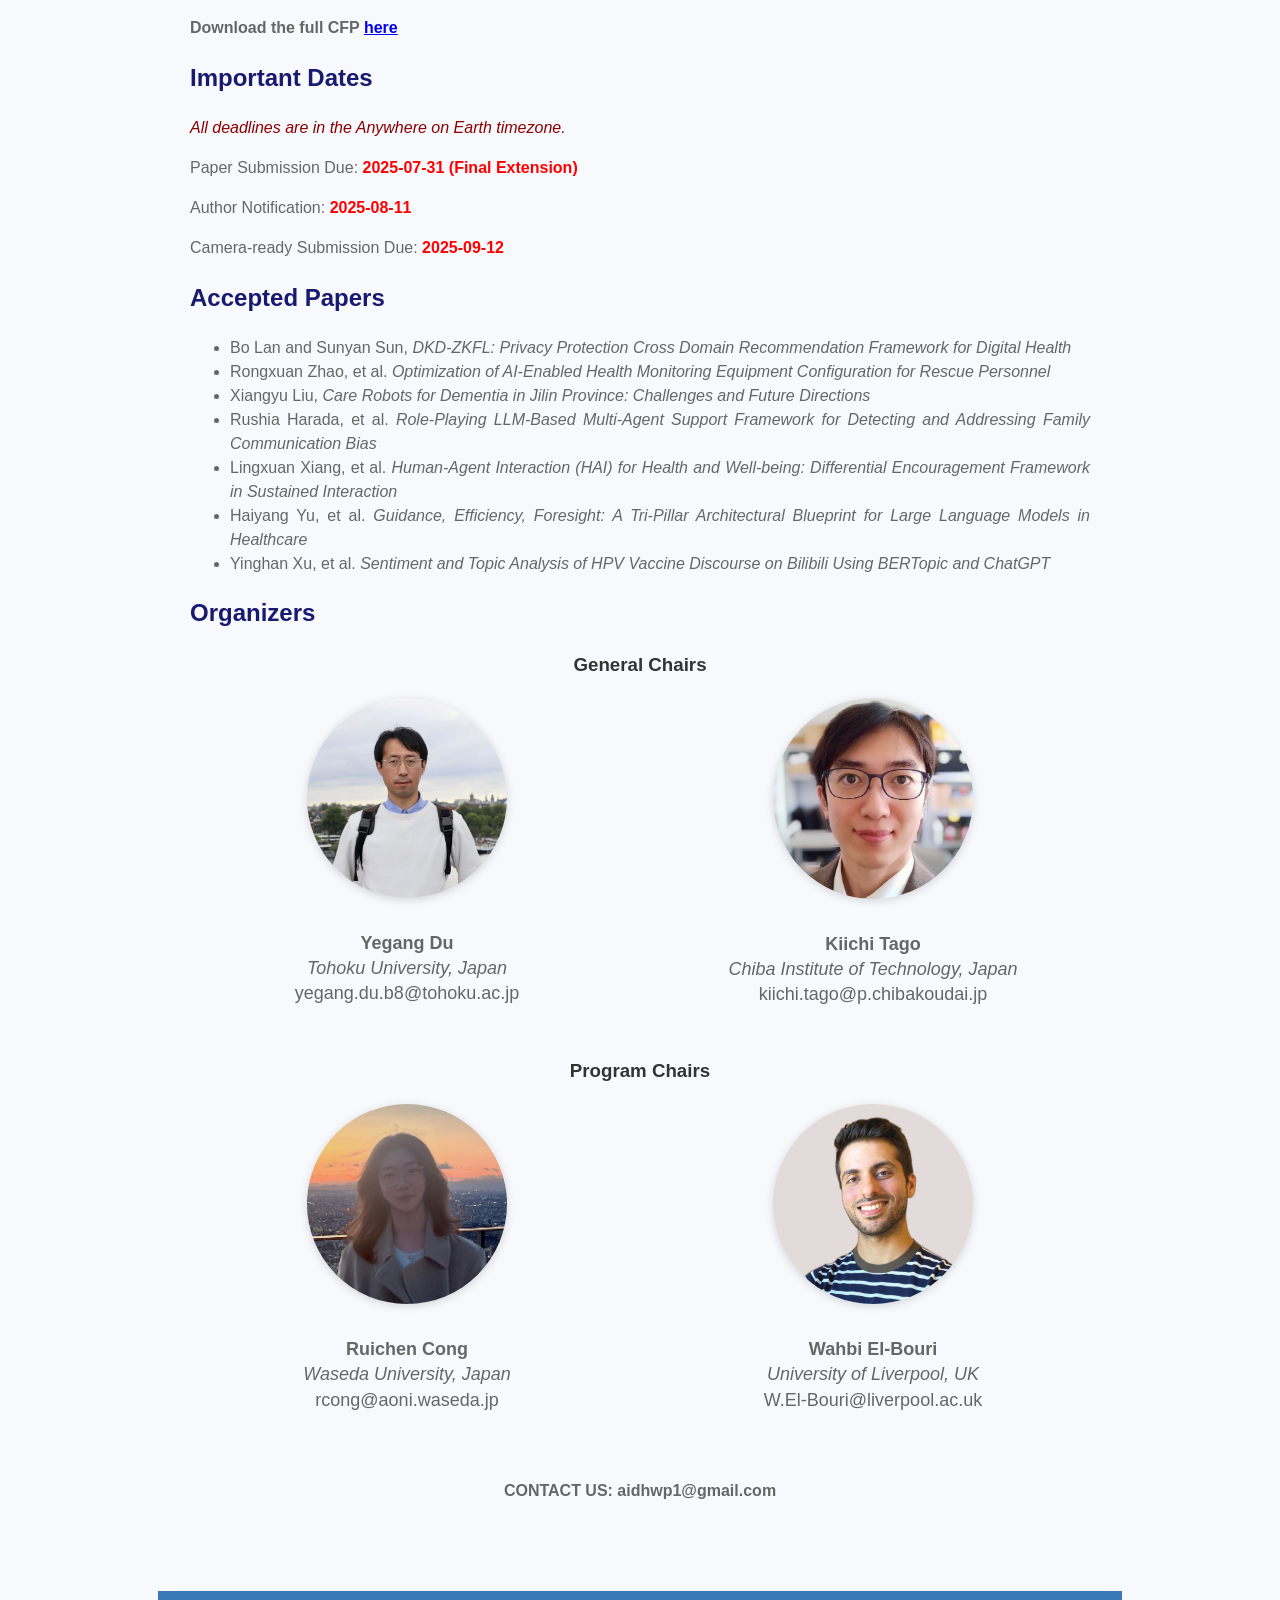
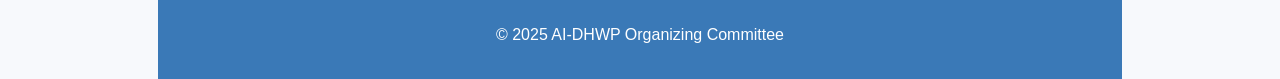
==== commit 2f96a440: "Update index.html" ====
--- a/index.html
+++ b/index.html
@@ -11,7 +11,6 @@
 <nav>
   <a href="index.html">AI-DHWP 2025</a>
   <a href="laapl2025.html">LAAPL 2025</a>
-  <a href="laapl2026.html">LAAPL 2026</a>
   
 </nav>
 
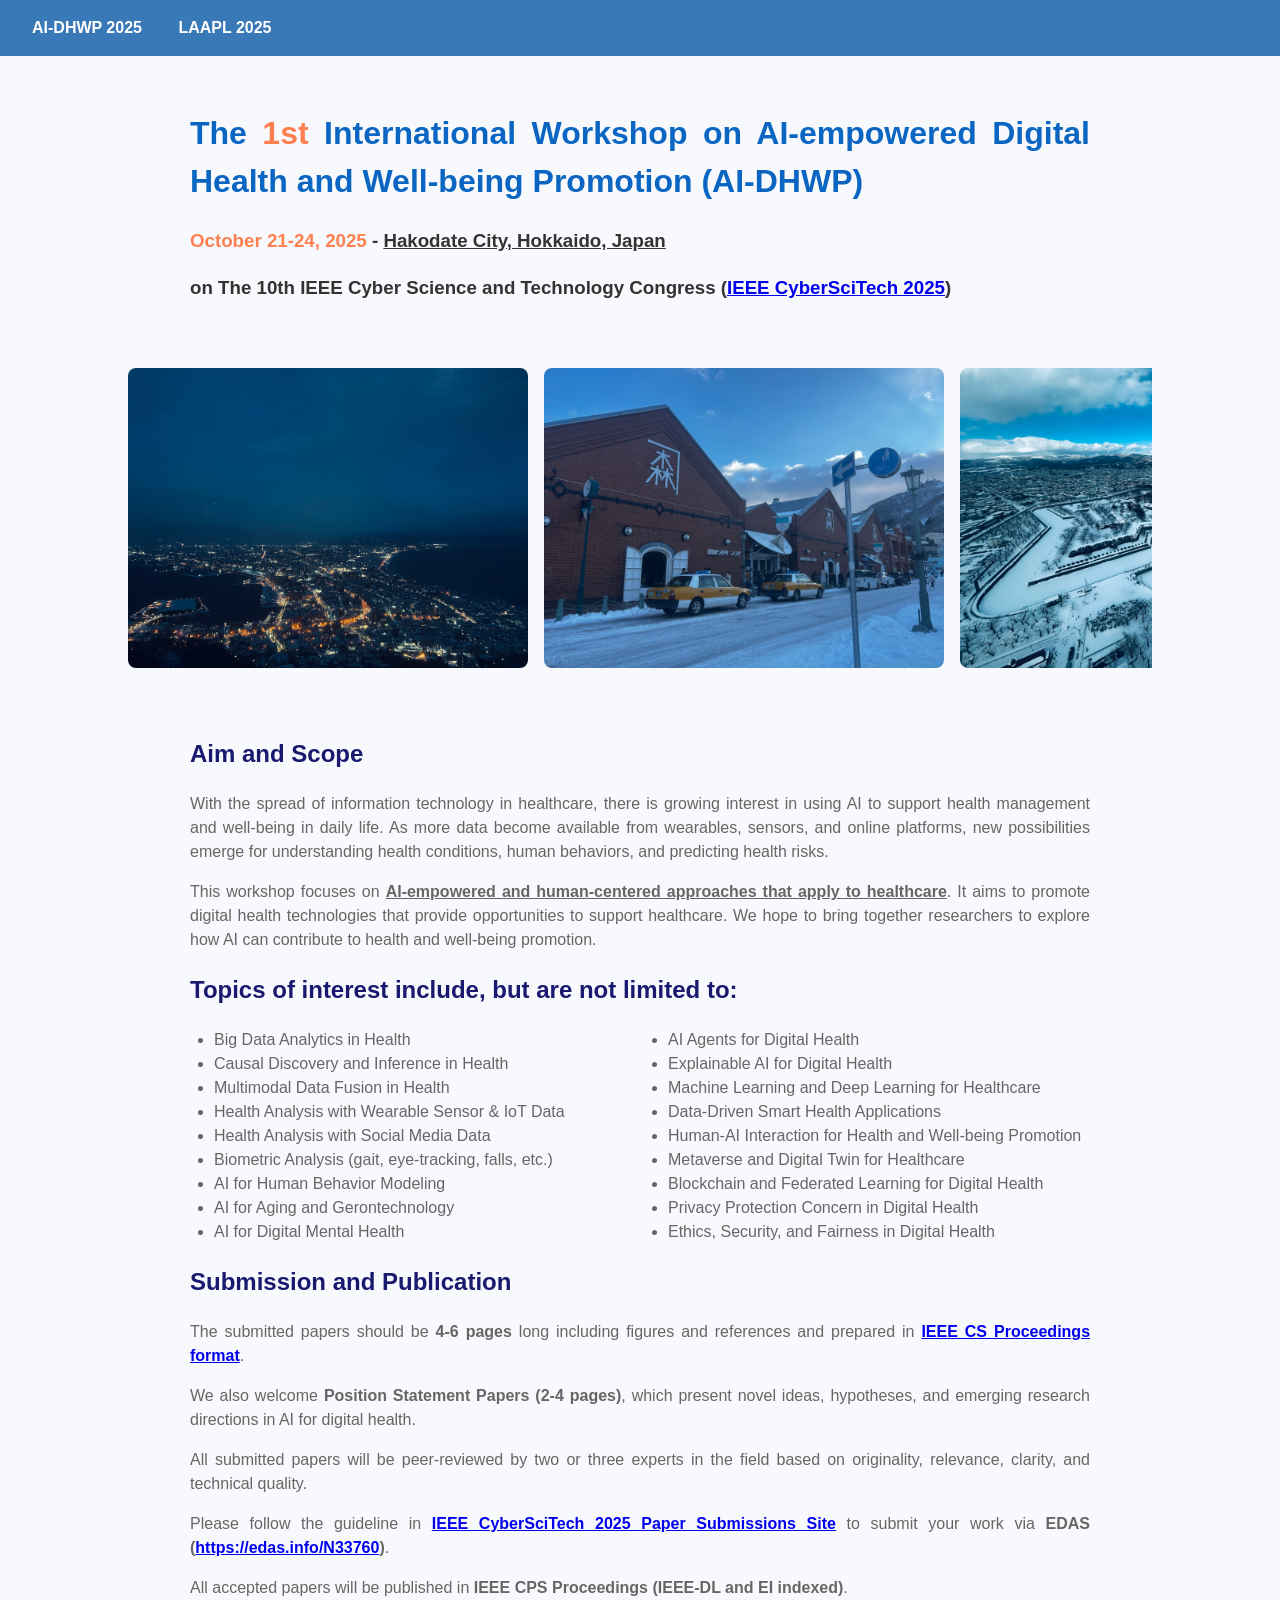
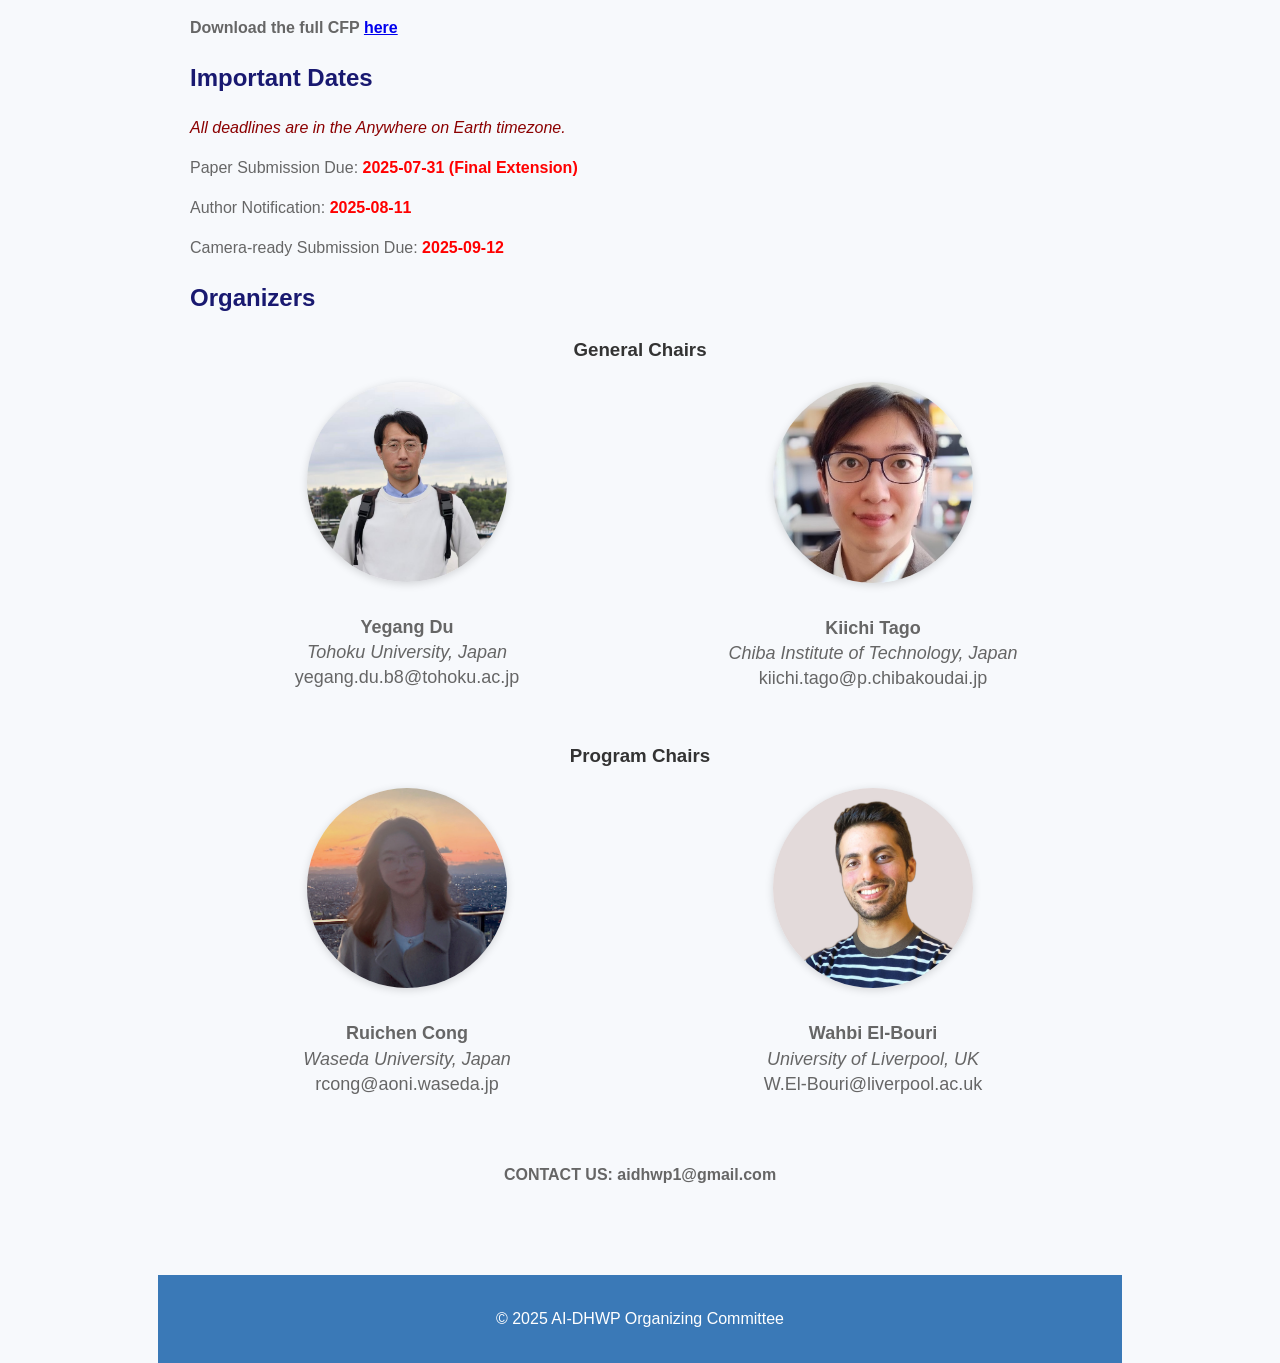
==== commit 912cb56f: "Update index.html" ====
--- a/index.html
+++ b/index.html
@@ -86,22 +86,6 @@
   </section>
 
   <section>
-
-    <h2>Accepted Papers</h2>
-    <ul>
-    <li>Bo Lan and Sunyan Sun, <i>DKD-ZKFL: Privacy Protection Cross Domain Recommendation Framework for Digital Health</i></li>
-    <li>Rongxuan Zhao, et al. <i>Optimization of AI-Enabled Health Monitoring Equipment Configuration for Rescue Personnel</i></li>
-    <li>Xiangyu Liu, <i>Care Robots for Dementia in Jilin Province: Challenges and Future Directions</i></li>
-    <li>Rushia Harada, et al. <i>Role-Playing LLM-Based Multi-Agent Support Framework for Detecting and Addressing Family
-Communication Bias</i></li>
-    <li>Lingxuan Xiang, et al. <i>Human-Agent Interaction (HAI) for Health and Well-being: Differential Encouragement Framework in
-Sustained Interaction</i></li>
-    <li>Haiyang Yu, et al. <i>Guidance, Efficiency, Foresight: A Tri-Pillar Architectural Blueprint for Large Language Models in Healthcare</i></li>
-    <li>Yinghan Xu, et al. <i>Sentiment and Topic Analysis of HPV Vaccine Discourse on Bilibili Using BERTopic and ChatGPT</i></li>
-
-    </ul>
-  </section>
-  <section>
     <h2>Organizers</h2>
     <div class="chair-section">
     <h3 class="chair-title">General Chairs</h3>
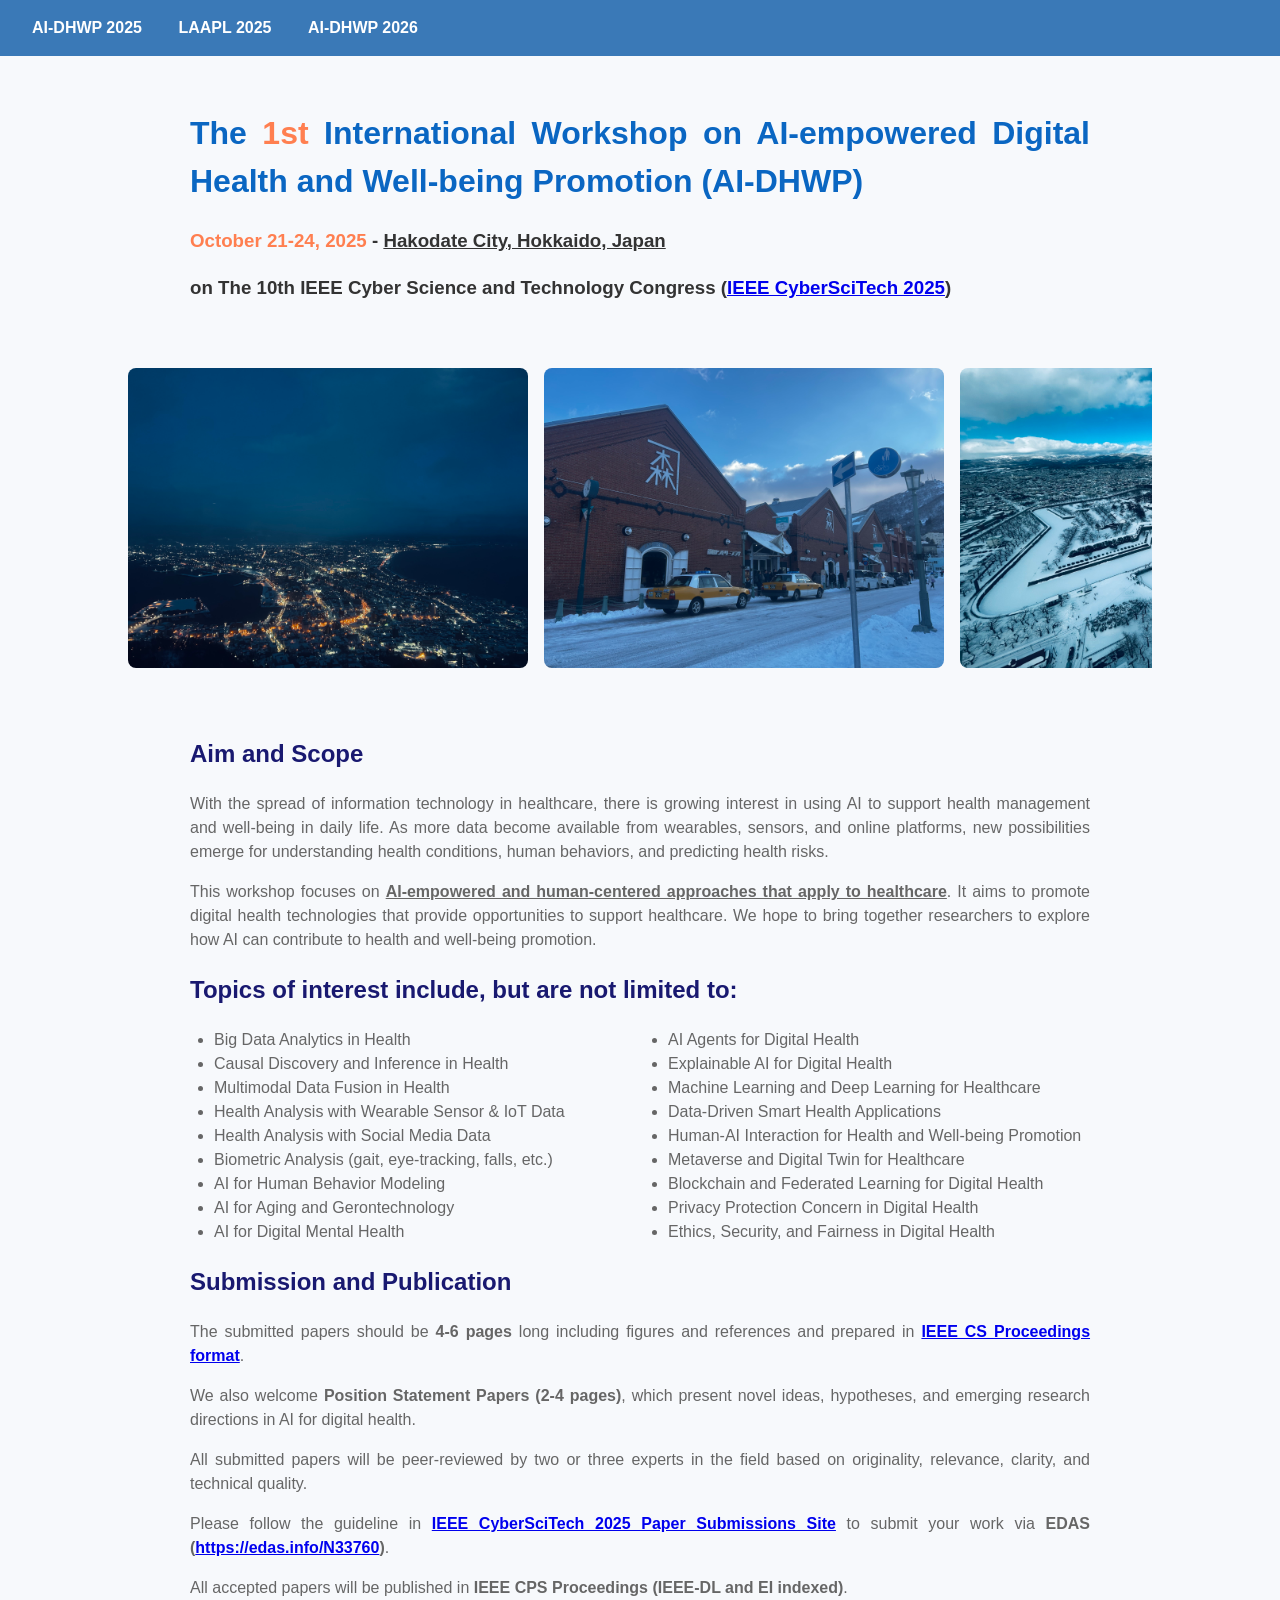
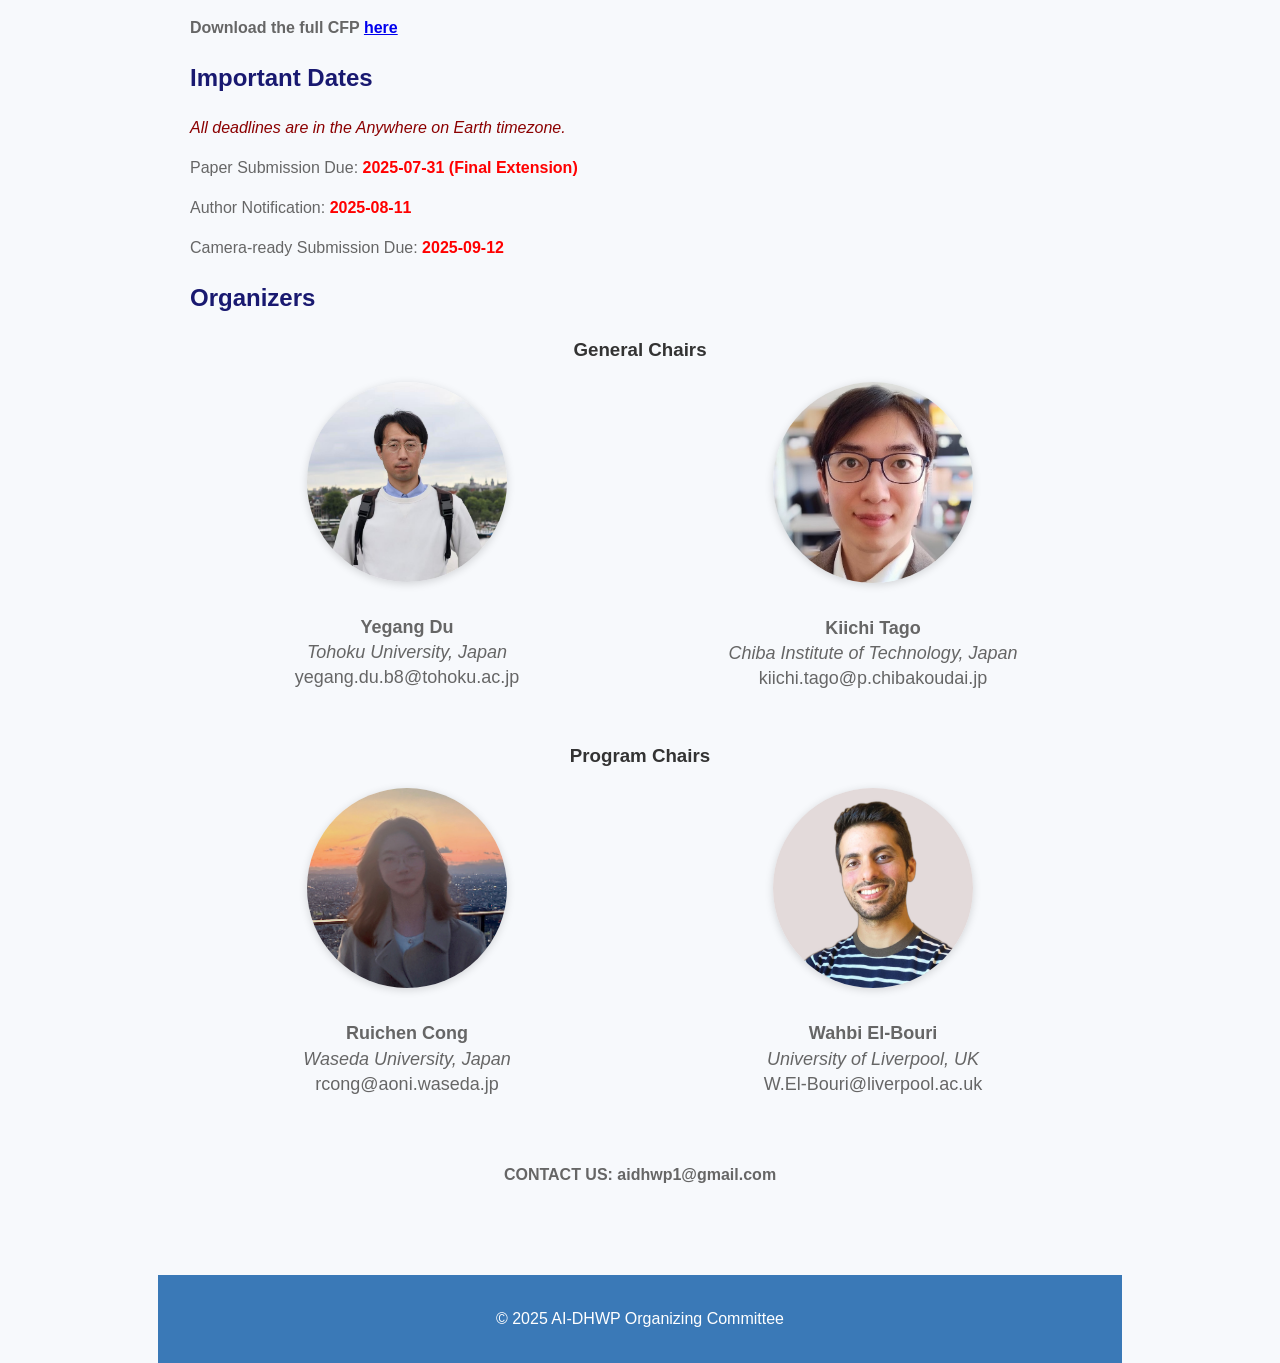
==== commit 98d3d1a4: "Update index.html" ====
--- a/index.html
+++ b/index.html
@@ -11,7 +11,7 @@
 <nav>
   <a href="index.html">AI-DHWP 2025</a>
   <a href="laapl2025.html">LAAPL 2025</a>
-  
+  <a href="2026.html">AI-DHWP 2026</a>
 </nav>
 
 <header>
